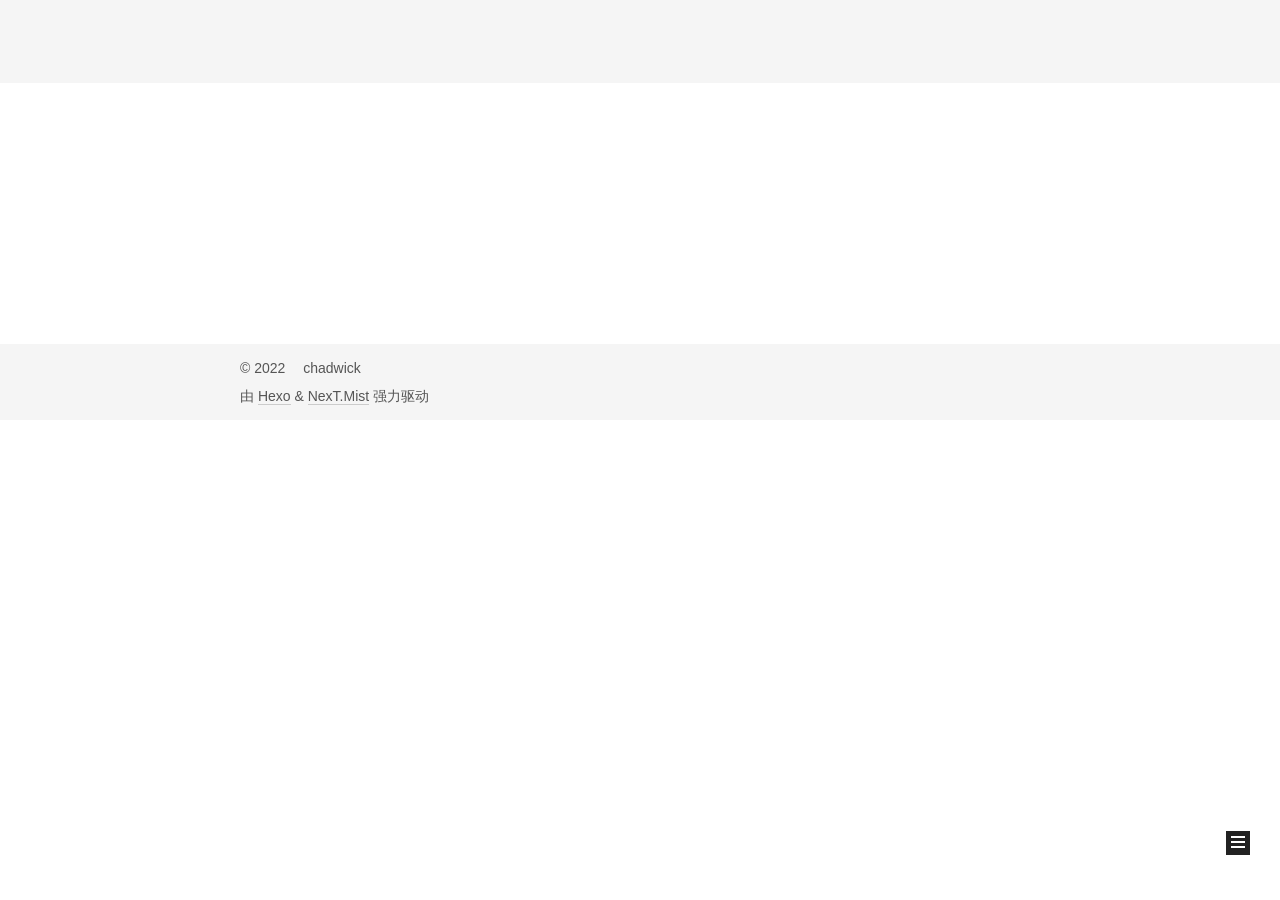
==== about/index.html @ c83e0da0 "Site updated: 2022-02-26 20:19:07" ====
<!DOCTYPE html>
<html lang="zh-CN">
<head>
  <meta charset="UTF-8">
<meta name="viewport" content="width=device-width, initial-scale=1, maximum-scale=2">
<meta name="theme-color" content="#222">
<meta name="generator" content="Hexo 6.0.0">
  <link rel="apple-touch-icon" sizes="180x180" href="/images/apple-touch-icon-next.png">
  <link rel="icon" type="image/png" sizes="32x32" href="/images/favicon-32x32-next.png">
  <link rel="icon" type="image/png" sizes="16x16" href="/images/favicon-16x16-next.png">
  <link rel="mask-icon" href="/images/logo.svg" color="#222">

<link rel="stylesheet" href="/css/main.css">


<link rel="stylesheet" href="/lib/font-awesome/css/all.min.css">

<script id="hexo-configurations">
    var NexT = window.NexT || {};
    var CONFIG = {"hostname":"example.com","root":"/","scheme":"Mist","version":"7.8.0","exturl":false,"sidebar":{"position":"right","display":"hide","padding":18,"offset":12,"onmobile":false},"copycode":{"enable":false,"show_result":false,"style":null},"back2top":{"enable":true,"sidebar":false,"scrollpercent":false},"bookmark":{"enable":false,"color":"#222","save":"auto"},"fancybox":false,"mediumzoom":false,"lazyload":false,"pangu":false,"comments":{"style":"tabs","active":null,"storage":true,"lazyload":false,"nav":null},"algolia":{"hits":{"per_page":10},"labels":{"input_placeholder":"Search for Posts","hits_empty":"We didn't find any results for the search: ${query}","hits_stats":"${hits} results found in ${time} ms"}},"localsearch":{"enable":false,"trigger":"auto","top_n_per_article":1,"unescape":false,"preload":false},"motion":{"enable":true,"async":false,"transition":{"post_block":"fadeIn","post_header":"slideDownIn","post_body":"slideDownIn","coll_header":"slideLeftIn","sidebar":"slideUpIn"}}};
  </script>

  <meta property="og:type" content="website">
<meta property="og:title" content="about">
<meta property="og:url" content="http://example.com/about/index.html">
<meta property="og:site_name" content="SwarmSMP">
<meta property="og:locale" content="zh_CN">
<meta property="article:published_time" content="2022-02-26T03:21:15.000Z">
<meta property="article:modified_time" content="2022-02-26T03:21:15.795Z">
<meta property="article:author" content="chadwick">
<meta name="twitter:card" content="summary">

<link rel="canonical" href="http://example.com/about/">


<script id="page-configurations">
  // https://hexo.io/docs/variables.html
  CONFIG.page = {
    sidebar: "",
    isHome : false,
    isPost : false,
    lang   : 'zh-CN'
  };
</script>

  <title>about | SwarmSMP
</title>
  






  <noscript>
  <style>
  .use-motion .brand,
  .use-motion .menu-item,
  .sidebar-inner,
  .use-motion .post-block,
  .use-motion .pagination,
  .use-motion .comments,
  .use-motion .post-header,
  .use-motion .post-body,
  .use-motion .collection-header { opacity: initial; }

  .use-motion .site-title,
  .use-motion .site-subtitle {
    opacity: initial;
    top: initial;
  }

  .use-motion .logo-line-before i { left: initial; }
  .use-motion .logo-line-after i { right: initial; }
  </style>
</noscript>

</head>

<body itemscope itemtype="http://schema.org/WebPage">
  <div class="container use-motion">
    <div class="headband"></div>

    <header class="header" itemscope itemtype="http://schema.org/WPHeader">
      <div class="header-inner"><div class="site-brand-container">
  <div class="site-nav-toggle">
    <div class="toggle" aria-label="切换导航栏">
      <span class="toggle-line toggle-line-first"></span>
      <span class="toggle-line toggle-line-middle"></span>
      <span class="toggle-line toggle-line-last"></span>
    </div>
  </div>

  <div class="site-meta">

    <a href="/" class="brand" rel="start">
      <span class="logo-line-before"><i></i></span>
      <h1 class="site-title">SwarmSMP</h1>
      <span class="logo-line-after"><i></i></span>
    </a>
  </div>

  <div class="site-nav-right">
    <div class="toggle popup-trigger">
    </div>
  </div>
</div>




<nav class="site-nav">
  <ul id="menu" class="main-menu menu">
        <li class="menu-item menu-item-home">

    <a href="/" rel="section"><i class="fa fa-home fa-fw"></i>首页</a>

  </li>
        <li class="menu-item menu-item-about">

    <a href="/about/" rel="section"><i class="fa fa-user fa-fw"></i>关于</a>

  </li>
  </ul>
</nav>




</div>
    </header>

    
  <div class="back-to-top">
    <i class="fa fa-arrow-up"></i>
    <span>0%</span>
  </div>


    <main class="main">
      <div class="main-inner">
        <div class="content-wrap">
          
  
  

          <div class="content page posts-expand">
            

    
    
    
    <div class="post-block" lang="zh-CN">
      <header class="post-header">

<h1 class="post-title" itemprop="name headline">about
</h1>

<div class="post-meta">
  

</div>

</header>

      
      
      
      <div class="post-body">
          
      </div>
      
      
      
    </div>
    

    
    
    


          </div>
          

<script>
  window.addEventListener('tabs:register', () => {
    let { activeClass } = CONFIG.comments;
    if (CONFIG.comments.storage) {
      activeClass = localStorage.getItem('comments_active') || activeClass;
    }
    if (activeClass) {
      let activeTab = document.querySelector(`a[href="#comment-${activeClass}"]`);
      if (activeTab) {
        activeTab.click();
      }
    }
  });
  if (CONFIG.comments.storage) {
    window.addEventListener('tabs:click', event => {
      if (!event.target.matches('.tabs-comment .tab-content .tab-pane')) return;
      let commentClass = event.target.classList[1];
      localStorage.setItem('comments_active', commentClass);
    });
  }
</script>

        </div>
          
  
  <div class="toggle sidebar-toggle">
    <span class="toggle-line toggle-line-first"></span>
    <span class="toggle-line toggle-line-middle"></span>
    <span class="toggle-line toggle-line-last"></span>
  </div>

  <aside class="sidebar">
    <div class="sidebar-inner">

      <ul class="sidebar-nav motion-element">
        <li class="sidebar-nav-toc">
          文章目录
        </li>
        <li class="sidebar-nav-overview">
          站点概览
        </li>
      </ul>

      <!--noindex-->
      <div class="post-toc-wrap sidebar-panel">
      </div>
      <!--/noindex-->

      <div class="site-overview-wrap sidebar-panel">
        <div class="site-author motion-element" itemprop="author" itemscope itemtype="http://schema.org/Person">
  <p class="site-author-name" itemprop="name">chadwick</p>
  <div class="site-description" itemprop="description"></div>
</div>
<div class="site-state-wrap motion-element">
  <nav class="site-state">
      <div class="site-state-item site-state-posts">
          <a href="/archives">
          <span class="site-state-item-count">1</span>
          <span class="site-state-item-name">日志</span>
        </a>
      </div>
  </nav>
</div>
  <div class="links-of-author motion-element">
      <span class="links-of-author-item">
        <a href="https://github.com/Robotunl/SwarmSMP" title="GitHub → https:&#x2F;&#x2F;github.com&#x2F;Robotunl&#x2F;SwarmSMP" rel="noopener" target="_blank"><i class="fab fa-github fa-fw"></i>GitHub</a>
      </span>
  </div>



      </div>

    </div>
  </aside>
  <div id="sidebar-dimmer"></div>


      </div>
    </main>

    <footer class="footer">
      <div class="footer-inner">
        

        

<div class="copyright">
  
  &copy; 
  <span itemprop="copyrightYear">2022</span>
  <span class="with-love">
    <i class="fa fa-heart"></i>
  </span>
  <span class="author" itemprop="copyrightHolder">chadwick</span>
</div>
  <div class="powered-by">由 <a href="https://hexo.io/" class="theme-link" rel="noopener" target="_blank">Hexo</a> & <a href="https://mist.theme-next.org/" class="theme-link" rel="noopener" target="_blank">NexT.Mist</a> 强力驱动
  </div>

        








      </div>
    </footer>
  </div>

  
  <script src="/lib/anime.min.js"></script>
  <script src="/lib/velocity/velocity.min.js"></script>
  <script src="/lib/velocity/velocity.ui.min.js"></script>

<script src="/js/utils.js"></script>

<script src="/js/motion.js"></script>


<script src="/js/schemes/muse.js"></script>


<script src="/js/next-boot.js"></script>




  















  

  

</body>
</html>
---- css/main.css ----
:root {
  --body-bg-color: #fff;
  --content-bg-color: #f5f5f5;
  --card-bg-color: #f5f5f5;
  --text-color: #555;
  --blockquote-color: #666;
  --link-color: #555;
  --link-hover-color: #222;
  --brand-color: #222;
  --brand-hover-color: #222;
  --table-row-odd-bg-color: #f9f9f9;
  --table-row-hover-bg-color: #f5f5f5;
  --menu-item-bg-color: #ddd;
  --btn-default-bg: transparent;
  --btn-default-color: var(--link-color);
  --btn-default-border-color: var(--link-color);
  --btn-default-hover-bg: transparent;
  --btn-default-hover-color: var(--link-hover-color);
  --btn-default-hover-border-color: var(--link-hover-color);
}
html {
  line-height: 1.15; /* 1 */
  -webkit-text-size-adjust: 100%; /* 2 */
}
body {
  margin: 0;
}
main {
  display: block;
}
h1 {
  font-size: 2em;
  margin: 0.67em 0;
}
hr {
  box-sizing: content-box; /* 1 */
  height: 0; /* 1 */
  overflow: visible; /* 2 */
}
pre {
  font-family: monospace, monospace; /* 1 */
  font-size: 1em; /* 2 */
}
a {
  background: transparent;
}
abbr[title] {
  border-bottom: none; /* 1 */
  text-decoration: underline; /* 2 */
  text-decoration: underline dotted; /* 2 */
}
b,
strong {
  font-weight: bolder;
}
code,
kbd,
samp {
  font-family: monospace, monospace; /* 1 */
  font-size: 1em; /* 2 */
}
small {
  font-size: 80%;
}
sub,
sup {
  font-size: 75%;
  line-height: 0;
  position: relative;
  vertical-align: baseline;
}
sub {
  bottom: -0.25em;
}
sup {
  top: -0.5em;
}
img {
  border-style: none;
}
button,
input,
optgroup,
select,
textarea {
  font-family: inherit; /* 1 */
  font-size: 100%; /* 1 */
  line-height: 1.15; /* 1 */
  margin: 0; /* 2 */
}
button,
input {
/* 1 */
  overflow: visible;
}
button,
select {
/* 1 */
  text-transform: none;
}
button,
[type='button'],
[type='reset'],
[type='submit'] {
  -webkit-appearance: button;
}
button::-moz-focus-inner,
[type='button']::-moz-focus-inner,
[type='reset']::-moz-focus-inner,
[type='submit']::-moz-focus-inner {
  border-style: none;
  padding: 0;
}
button:-moz-focusring,
[type='button']:-moz-focusring,
[type='reset']:-moz-focusring,
[type='submit']:-moz-focusring {
  outline: 1px dotted ButtonText;
}
fieldset {
  padding: 0.35em 0.75em 0.625em;
}
legend {
  box-sizing: border-box; /* 1 */
  color: inherit; /* 2 */
  display: table; /* 1 */
  max-width: 100%; /* 1 */
  padding: 0; /* 3 */
  white-space: normal; /* 1 */
}
progress {
  vertical-align: baseline;
}
textarea {
  overflow: auto;
}
[type='checkbox'],
[type='radio'] {
  box-sizing: border-box; /* 1 */
  padding: 0; /* 2 */
}
[type='number']::-webkit-inner-spin-button,
[type='number']::-webkit-outer-spin-button {
  height: auto;
}
[type='search'] {
  outline-offset: -2px; /* 2 */
  -webkit-appearance: textfield; /* 1 */
}
[type='search']::-webkit-search-decoration {
  -webkit-appearance: none;
}
::-webkit-file-upload-button {
  font: inherit; /* 2 */
  -webkit-appearance: button; /* 1 */
}
details {
  display: block;
}
summary {
  display: list-item;
}
template {
  display: none;
}
[hidden] {
  display: none;
}
::selection {
  background: #262a30;
  color: #eee;
}
html,
body {
  height: 100%;
}
body {
  background: var(--body-bg-color);
  color: var(--text-color);
  font-family: 'Lato', "PingFang SC", "Microsoft YaHei", sans-serif;
  font-size: 1em;
  line-height: 2;
}
@media (max-width: 991px) {
  body {
    padding-left: 0 !important;
    padding-right: 0 !important;
  }
}
h1,
h2,
h3,
h4,
h5,
h6 {
  font-family: 'Lato', "PingFang SC", "Microsoft YaHei", sans-serif;
  font-weight: bold;
  line-height: 1.5;
  margin: 20px 0 15px;
}
h1 {
  font-size: 1.5em;
}
h2 {
  font-size: 1.375em;
}
h3 {
  font-size: 1.25em;
}
h4 {
  font-size: 1.125em;
}
h5 {
  font-size: 1em;
}
h6 {
  font-size: 0.875em;
}
p {
  margin: 0 0 20px 0;
}
a,
span.exturl {
  border-bottom: 1px solid #ccc;
  color: var(--link-color);
  outline: 0;
  text-decoration: none;
  overflow-wrap: break-word;
  word-wrap: break-word;
  cursor: pointer;
}
a:hover,
span.exturl:hover {
  border-bottom-color: var(--link-hover-color);
  color: var(--link-hover-color);
}
iframe,
img,
video {
  display: block;
  margin-left: auto;
  margin-right: auto;
  max-width: 100%;
}
hr {
  background-image: repeating-linear-gradient(-45deg, #ddd, #ddd 4px, transparent 4px, transparent 8px);
  border: 0;
  height: 3px;
  margin: 40px 0;
}
blockquote {
  border-left: 4px solid #ddd;
  color: var(--blockquote-color);
  margin: 0;
  padding: 0 15px;
}
blockquote cite::before {
  content: '-';
  padding: 0 5px;
}
dt {
  font-weight: bold;
}
dd {
  margin: 0;
  padding: 0;
}
kbd {
  background-color: #f5f5f5;
  background-image: linear-gradient(#eee, #fff, #eee);
  border: 1px solid #ccc;
  border-radius: 0.2em;
  box-shadow: 0.1em 0.1em 0.2em rgba(0,0,0,0.1);
  color: #555;
  font-family: inherit;
  padding: 0.1em 0.3em;
  white-space: nowrap;
}
.table-container {
  overflow: auto;
}
table {
  border-collapse: collapse;
  border-spacing: 0;
  font-size: 0.875em;
  margin: 0 0 20px 0;
  width: 100%;
}
tbody tr:nth-of-type(odd) {
  background: var(--table-row-odd-bg-color);
}
tbody tr:hover {
  background: var(--table-row-hover-bg-color);
}
caption,
th,
td {
  font-weight: normal;
  padding: 8px;
  vertical-align: middle;
}
th,
td {
  border: 1px solid #ddd;
  border-bottom: 3px solid #ddd;
}
th {
  font-weight: 700;
  padding-bottom: 10px;
}
td {
  border-bottom-width: 1px;
}
.btn {
  background: var(--btn-default-bg);
  border: 2px solid var(--btn-default-border-color);
  border-radius: 0;
  color: var(--btn-default-color);
  display: inline-block;
  font-size: 0.875em;
  line-height: 2;
  padding: 0 20px;
  text-decoration: none;
  transition-property: background-color;
  transition-delay: 0s;
  transition-duration: 0.2s;
  transition-timing-function: ease-in-out;
}
.btn:hover {
  background: var(--btn-default-hover-bg);
  border-color: var(--btn-default-hover-border-color);
  color: var(--btn-default-hover-color);
}
.btn + .btn {
  margin: 0 0 8px 8px;
}
.btn .fa-fw {
  text-align: left;
  width: 1.285714285714286em;
}
.toggle {
  line-height: 0;
}
.toggle .toggle-line {
  background: #fff;
  display: inline-block;
  height: 2px;
  left: 0;
  position: relative;
  top: 0;
  transition: all 0.4s;
  vertical-align: top;
  width: 100%;
}
.toggle .toggle-line:not(:first-child) {
  margin-top: 3px;
}
.toggle.toggle-arrow .toggle-line-first {
  top: 2px;
  transform: rotate(-45deg);
  width: 50%;
}
.toggle.toggle-arrow .toggle-line-middle {
  width: 90%;
}
.toggle.toggle-arrow .toggle-line-last {
  top: -2px;
  transform: rotate(45deg);
  width: 50%;
}
.toggle.toggle-close .toggle-line-first {
  top: 5px;
  transform: rotate(-45deg);
}
.toggle.toggle-close .toggle-line-middle {
  opacity: 0;
}
.toggle.toggle-close .toggle-line-last {
  top: -5px;
  transform: rotate(45deg);
}
.highlight,
pre {
  background: #f7f7f7;
  color: #4d4d4c;
  line-height: 1.6;
  margin: 0 auto 20px;
}
pre,
code {
  font-family: consolas, Menlo, monospace, "PingFang SC", "Microsoft YaHei";
}
code {
  background: #eee;
  border-radius: 3px;
  color: #555;
  padding: 2px 4px;
  overflow-wrap: break-word;
  word-wrap: break-word;
}
.highlight *::selection {
  background: #d6d6d6;
}
.highlight pre {
  border: 0;
  margin: 0;
  padding: 10px 0;
}
.highlight table {
  border: 0;
  margin: 0;
  width: auto;
}
.highlight td {
  border: 0;
  padding: 0;
}
.highlight figcaption {
  background: #eff2f3;
  color: #4d4d4c;
  display: flex;
  font-size: 0.875em;
  justify-content: space-between;
  line-height: 1.2;
  padding: 0.5em;
}
.highlight figcaption a {
  color: #4d4d4c;
}
.highlight figcaption a:hover {
  border-bottom-color: #4d4d4c;
}
.highlight .gutter {
  -moz-user-select: none;
  -ms-user-select: none;
  -webkit-user-select: none;
  user-select: none;
}
.highlight .gutter pre {
  background: #eff2f3;
  color: #869194;
  padding-left: 10px;
  padding-right: 10px;
  text-align: right;
}
.highlight .code pre {
  background: #f7f7f7;
  padding-left: 10px;
  width: 100%;
}
.gist table {
  width: auto;
}
.gist table td {
  border: 0;
}
pre {
  overflow: auto;
  padding: 10px;
}
pre code {
  background: none;
  color: #4d4d4c;
  font-size: 0.875em;
  padding: 0;
  text-shadow: none;
}
pre .deletion {
  background: #fdd;
}
pre .addition {
  background: #dfd;
}
pre .meta {
  color: #eab700;
  -moz-user-select: none;
  -ms-user-select: none;
  -webkit-user-select: none;
  user-select: none;
}
pre .comment {
  color: #8e908c;
}
pre .variable,
pre .attribute,
pre .tag,
pre .name,
pre .regexp,
pre .ruby .constant,
pre .xml .tag .title,
pre .xml .pi,
pre .xml .doctype,
pre .html .doctype,
pre .css .id,
pre .css .class,
pre .css .pseudo {
  color: #c82829;
}
pre .number,
pre .preprocessor,
pre .built_in,
pre .builtin-name,
pre .literal,
pre .params,
pre .constant,
pre .command {
  color: #f5871f;
}
pre .ruby .class .title,
pre .css .rules .attribute,
pre .string,
pre .symbol,
pre .value,
pre .inheritance,
pre .header,
pre .ruby .symbol,
pre .xml .cdata,
pre .special,
pre .formula {
  color: #718c00;
}
pre .title,
pre .css .hexcolor {
  color: #3e999f;
}
pre .function,
pre .python .decorator,
pre .python .title,
pre .ruby .function .title,
pre .ruby .title .keyword,
pre .perl .sub,
pre .javascript .title,
pre .coffeescript .title {
  color: #4271ae;
}
pre .keyword,
pre .javascript .function {
  color: #8959a8;
}
.blockquote-center {
  border-left: none;
  margin: 40px 0;
  padding: 0;
  position: relative;
  text-align: center;
}
.blockquote-center .fa {
  display: block;
  opacity: 0.6;
  position: absolute;
  width: 100%;
}
.blockquote-center .fa-quote-left {
  border-top: 1px solid #ccc;
  text-align: left;
  top: -20px;
}
.blockquote-center .fa-quote-right {
  border-bottom: 1px solid #ccc;
  text-align: right;
  bottom: -20px;
}
.blockquote-center p,
.blockquote-center div {
  text-align: center;
}
.post-body .group-picture img {
  margin: 0 auto;
  padding: 0 3px;
}
.group-picture-row {
  margin-bottom: 6px;
  overflow: hidden;
}
.group-picture-column {
  float: left;
  margin-bottom: 10px;
}
.post-body .label {
  color: #555;
  display: inline;
  padding: 0 2px;
}
.post-body .label.default {
  background: #f0f0f0;
}
.post-body .label.primary {
  background: #efe6f7;
}
.post-body .label.info {
  background: #e5f2f8;
}
.post-body .label.success {
  background: #e7f4e9;
}
.post-body .label.warning {
  background: #fcf6e1;
}
.post-body .label.danger {
  background: #fae8eb;
}
.post-body .tabs {
  margin-bottom: 20px;
}
.post-body .tabs,
.tabs-comment {
  display: block;
  padding-top: 10px;
  position: relative;
}
.post-body .tabs ul.nav-tabs,
.tabs-comment ul.nav-tabs {
  display: flex;
  flex-wrap: wrap;
  margin: 0;
  margin-bottom: -1px;
  padding: 0;
}
@media (max-width: 413px) {
  .post-body .tabs ul.nav-tabs,
  .tabs-comment ul.nav-tabs {
    display: block;
    margin-bottom: 5px;
  }
}
.post-body .tabs ul.nav-tabs li.tab,
.tabs-comment ul.nav-tabs li.tab {
  border-bottom: 1px solid #ddd;
  border-left: 1px solid transparent;
  border-right: 1px solid transparent;
  border-top: 3px solid transparent;
  flex-grow: 1;
  list-style-type: none;
  border-radius: 0 0 0 0;
}
@media (max-width: 413px) {
  .post-body .tabs ul.nav-tabs li.tab,
  .tabs-comment ul.nav-tabs li.tab {
    border-bottom: 1px solid transparent;
    border-left: 3px solid transparent;
    border-right: 1px solid transparent;
    border-top: 1px solid transparent;
  }
}
@media (max-width: 413px) {
  .post-body .tabs ul.nav-tabs li.tab,
  .tabs-comment ul.nav-tabs li.tab {
    border-radius: 0;
  }
}
.post-body .tabs ul.nav-tabs li.tab a,
.tabs-comment ul.nav-tabs li.tab a {
  border-bottom: initial;
  display: block;
  line-height: 1.8;
  outline: 0;
  padding: 0.25em 0.75em;
  text-align: center;
  transition-delay: 0s;
  transition-duration: 0.2s;
  transition-timing-function: ease-out;
}
.post-body .tabs ul.nav-tabs li.tab a i,
.tabs-comment ul.nav-tabs li.tab a i {
  width: 1.285714285714286em;
}
.post-body .tabs ul.nav-tabs li.tab.active,
.tabs-comment ul.nav-tabs li.tab.active {
  border-bottom: 1px solid transparent;
  border-left: 1px solid #ddd;
  border-right: 1px solid #ddd;
  border-top: 3px solid #fc6423;
}
@media (max-width: 413px) {
  .post-body .tabs ul.nav-tabs li.tab.active,
  .tabs-comment ul.nav-tabs li.tab.active {
    border-bottom: 1px solid #ddd;
    border-left: 3px solid #fc6423;
    border-right: 1px solid #ddd;
    border-top: 1px solid #ddd;
  }
}
.post-body .tabs ul.nav-tabs li.tab.active a,
.tabs-comment ul.nav-tabs li.tab.active a {
  color: var(--link-color);
  cursor: default;
}
.post-body .tabs .tab-content .tab-pane,
.tabs-comment .tab-content .tab-pane {
  border: 1px solid #ddd;
  border-top: 0;
  padding: 20px 20px 0 20px;
  border-radius: 0;
}
.post-body .tabs .tab-content .tab-pane:not(.active),
.tabs-comment .tab-content .tab-pane:not(.active) {
  display: none;
}
.post-body .tabs .tab-content .tab-pane.active,
.tabs-comment .tab-content .tab-pane.active {
  display: block;
}
.post-body .tabs .tab-content .tab-pane.active:nth-of-type(1),
.tabs-comment .tab-content .tab-pane.active:nth-of-type(1) {
  border-radius: 0 0 0 0;
}
@media (max-width: 413px) {
  .post-body .tabs .tab-content .tab-pane.active:nth-of-type(1),
  .tabs-comment .tab-content .tab-pane.active:nth-of-type(1) {
    border-radius: 0;
  }
}
.post-body .note {
  border-radius: 3px;
  margin-bottom: 20px;
  padding: 1em;
  position: relative;
  border: 1px solid #eee;
  border-left-width: 5px;
}
.post-body .note h2,
.post-body .note h3,
.post-body .note h4,
.post-body .note h5,
.post-body .note h6 {
  margin-top: 0;
  border-bottom: initial;
  margin-bottom: 0;
  padding-top: 0;
}
.post-body .note p:first-child,
.post-body .note ul:first-child,
.post-body .note ol:first-child,
.post-body .note table:first-child,
.post-body .note pre:first-child,
.post-body .note blockquote:first-child,
.post-body .note img:first-child {
  margin-top: 0;
}
.post-body .note p:last-child,
.post-body .note ul:last-child,
.post-body .note ol:last-child,
.post-body .note table:last-child,
.post-body .note pre:last-child,
.post-body .note blockquote:last-child,
.post-body .note img:last-child {
  margin-bottom: 0;
}
.post-body .note.default {
  border-left-color: #777;
}
.post-body .note.default h2,
.post-body .note.default h3,
.post-body .note.default h4,
.post-body .note.default h5,
.post-body .note.default h6 {
  color: #777;
}
.post-body .note.primary {
  border-left-color: #6f42c1;
}
.post-body .note.primary h2,
.post-body .note.primary h3,
.post-body .note.primary h4,
.post-body .note.primary h5,
.post-body .note.primary h6 {
  color: #6f42c1;
}
.post-body .note.info {
  border-left-color: #428bca;
}
.post-body .note.info h2,
.post-body .note.info h3,
.post-body .note.info h4,
.post-body .note.info h5,
.post-body .note.info h6 {
  color: #428bca;
}
.post-body .note.success {
  border-left-color: #5cb85c;
}
.post-body .note.success h2,
.post-body .note.success h3,
.post-body .note.success h4,
.post-body .note.success h5,
.post-body .note.success h6 {
  color: #5cb85c;
}
.post-body .note.warning {
  border-left-color: #f0ad4e;
}
.post-body .note.warning h2,
.post-body .note.warning h3,
.post-body .note.warning h4,
.post-body .note.warning h5,
.post-body .note.warning h6 {
  color: #f0ad4e;
}
.post-body .note.danger {
  border-left-color: #d9534f;
}
.post-body .note.danger h2,
.post-body .note.danger h3,
.post-body .note.danger h4,
.post-body .note.danger h5,
.post-body .note.danger h6 {
  color: #d9534f;
}
.pagination .prev,
.pagination .next,
.pagination .page-number,
.pagination .space {
  display: inline-block;
  margin: 0 10px;
  padding: 0 11px;
  position: relative;
  top: -1px;
}
@media (max-width: 767px) {
  .pagination .prev,
  .pagination .next,
  .pagination .page-number,
  .pagination .space {
    margin: 0 5px;
  }
}
.pagination {
  border-top: 1px solid #eee;
  margin: 120px 0 0;
  text-align: center;
}
.pagination .prev,
.pagination .next,
.pagination .page-number {
  border-bottom: 0;
  border-top: 1px solid #eee;
  transition-property: border-color;
  transition-delay: 0s;
  transition-duration: 0.2s;
  transition-timing-function: ease-in-out;
}
.pagination .prev:hover,
.pagination .next:hover,
.pagination .page-number:hover {
  border-top-color: #222;
}
.pagination .space {
  margin: 0;
  padding: 0;
}
.pagination .prev {
  margin-left: 0;
}
.pagination .next {
  margin-right: 0;
}
.pagination .page-number.current {
  background: #ccc;
  border-top-color: #ccc;
  color: #fff;
}
@media (max-width: 767px) {
  .pagination {
    border-top: none;
  }
  .pagination .prev,
  .pagination .next,
  .pagination .page-number {
    border-bottom: 1px solid #eee;
    border-top: 0;
    margin-bottom: 10px;
    padding: 0 10px;
  }
  .pagination .prev:hover,
  .pagination .next:hover,
  .pagination .page-number:hover {
    border-bottom-color: #222;
  }
}
.comments {
  margin-top: 60px;
  overflow: hidden;
}
.comment-button-group {
  display: flex;
  flex-wrap: wrap-reverse;
  justify-content: center;
  margin: 1em 0;
}
.comment-button-group .comment-button {
  margin: 0.1em 0.2em;
}
.comment-button-group .comment-button.active {
  background: var(--btn-default-hover-bg);
  border-color: var(--btn-default-hover-border-color);
  color: var(--btn-default-hover-color);
}
.comment-position {
  display: none;
}
.comment-position.active {
  display: block;
}
.tabs-comment {
  background: var(--content-bg-color);
  margin-top: 4em;
  padding-top: 0;
}
.tabs-comment .comments {
  border: 0;
  box-shadow: none;
  margin-top: 0;
  padding-top: 0;
}
.container {
  min-height: 100%;
  position: relative;
}
.main-inner {
  margin: 0 auto;
  width: 700px;
}
@media (min-width: 1200px) {
  .main-inner {
    width: 800px;
  }
}
@media (min-width: 1600px) {
  .main-inner {
    width: 900px;
  }
}
@media (max-width: 767px) {
  .content-wrap {
    padding: 0 20px;
  }
}
.header {
  background: transparent;
}
.header-inner {
  margin: 0 auto;
  width: 700px;
}
@media (min-width: 1200px) {
  .header-inner {
    width: 800px;
  }
}
@media (min-width: 1600px) {
  .header-inner {
    width: 900px;
  }
}
.site-brand-container {
  display: flex;
  flex-shrink: 0;
  padding: 0 10px;
}
.headband {
  background: #222;
  height: 3px;
}
.site-meta {
  flex-grow: 1;
  text-align: left;
}
@media (max-width: 767px) {
  .site-meta {
    text-align: center;
  }
}
.brand {
  border-bottom: none;
  color: var(--brand-color);
  display: inline-block;
  line-height: 1.375em;
  padding: 0 40px;
  position: relative;
}
.brand:hover {
  color: var(--brand-hover-color);
}
.site-title {
  font-family: 'Lato', "PingFang SC", "Microsoft YaHei", sans-serif;
  font-size: 1.375em;
  font-weight: normal;
  margin: 0;
}
.site-subtitle {
  color: #999;
  font-size: 0.8125em;
  margin: 10px 0;
}
.use-motion .brand {
  opacity: 0;
}
.use-motion .site-title,
.use-motion .site-subtitle,
.use-motion .custom-logo-image {
  opacity: 0;
  position: relative;
  top: -10px;
}
.site-nav-toggle,
.site-nav-right {
  display: none;
}
@media (max-width: 767px) {
  .site-nav-toggle,
  .site-nav-right {
    display: flex;
    flex-direction: column;
    justify-content: center;
  }
}
.site-nav-toggle .toggle,
.site-nav-right .toggle {
  color: var(--text-color);
  padding: 10px;
  width: 22px;
}
.site-nav-toggle .toggle .toggle-line,
.site-nav-right .toggle .toggle-line {
  background: var(--text-color);
  border-radius: 1px;
}
.site-nav {
  display: block;
}
@media (max-width: 767px) {
  .site-nav {
    clear: both;
    display: none;
  }
}
.site-nav.site-nav-on {
  display: block;
}
.menu {
  margin-top: 20px;
  padding-left: 0;
  text-align: center;
}
.menu-item {
  display: inline-block;
  list-style: none;
  margin: 0 10px;
}
@media (max-width: 767px) {
  .menu-item {
    display: block;
    margin-top: 10px;
  }
  .menu-item.menu-item-search {
    display: none;
  }
}
.menu-item a,
.menu-item span.exturl {
  border-bottom: 0;
  display: block;
  font-size: 0.8125em;
  transition-property: border-color;
  transition-delay: 0s;
  transition-duration: 0.2s;
  transition-timing-function: ease-in-out;
}
@media (hover: none) {
  .menu-item a:hover,
  .menu-item span.exturl:hover {
    border-bottom-color: transparent !important;
  }
}
.menu-item .fa,
.menu-item .fab,
.menu-item .far,
.menu-item .fas {
  margin-right: 8px;
}
.menu-item .badge {
  display: inline-block;
  font-weight: bold;
  line-height: 1;
  margin-left: 0.35em;
  margin-top: 0.35em;
  text-align: center;
  white-space: nowrap;
}
@media (max-width: 767px) {
  .menu-item .badge {
    float: right;
    margin-left: 0;
  }
}
.menu-item-active a,
.menu .menu-item a:hover,
.menu .menu-item span.exturl:hover {
  background: var(--menu-item-bg-color);
}
.use-motion .menu-item {
  opacity: 0;
}
.sidebar {
  background: #222;
  bottom: 0;
  box-shadow: inset 0 2px 6px #000;
  position: fixed;
  top: 0;
}
@media (max-width: 991px) {
  .sidebar {
    display: none;
  }
}
.sidebar-inner {
  color: #999;
  padding: 18px 10px;
  text-align: center;
}
.cc-license {
  margin-top: 10px;
  text-align: center;
}
.cc-license .cc-opacity {
  border-bottom: none;
  opacity: 0.7;
}
.cc-license .cc-opacity:hover {
  opacity: 0.9;
}
.cc-license img {
  display: inline-block;
}
.site-author-image {
  border: 2px solid #333;
  display: block;
  margin: 0 auto;
  max-width: 96px;
  padding: 2px;
}
.site-author-name {
  color: #f5f5f5;
  font-weight: normal;
  margin: 5px 0 0;
  text-align: center;
}
.site-description {
  color: #999;
  font-size: 1em;
  margin-top: 5px;
  text-align: center;
}
.links-of-author {
  margin-top: 15px;
}
.links-of-author a,
.links-of-author span.exturl {
  border-bottom-color: #555;
  display: inline-block;
  font-size: 0.8125em;
  margin-bottom: 10px;
  margin-right: 10px;
  vertical-align: middle;
}
.links-of-author a::before,
.links-of-author span.exturl::before {
  background: #7f55ff;
  border-radius: 50%;
  content: ' ';
  display: inline-block;
  height: 4px;
  margin-right: 3px;
  vertical-align: middle;
  width: 4px;
}
.sidebar-button {
  margin-top: 15px;
}
.sidebar-button a {
  border: 1px solid #fc6423;
  border-radius: 4px;
  color: #fc6423;
  display: inline-block;
  padding: 0 15px;
}
.sidebar-button a .fa,
.sidebar-button a .fab,
.sidebar-button a .far,
.sidebar-button a .fas {
  margin-right: 5px;
}
.sidebar-button a:hover {
  background: #fc6423;
  border: 1px solid #fc6423;
  color: #fff;
}
.sidebar-button a:hover .fa,
.sidebar-button a:hover .fab,
.sidebar-button a:hover .far,
.sidebar-button a:hover .fas {
  color: #fff;
}
.links-of-blogroll {
  font-size: 0.8125em;
  margin-top: 10px;
}
.links-of-blogroll-title {
  font-size: 0.875em;
  font-weight: 600;
  margin-top: 0;
}
.links-of-blogroll-list {
  list-style: none;
  margin: 0;
  padding: 0;
}
#sidebar-dimmer {
  display: none;
}
@media (max-width: 767px) {
  #sidebar-dimmer {
    background: #000;
    display: block;
    height: 100%;
    left: 100%;
    opacity: 0;
    position: fixed;
    top: 0;
    width: 100%;
    z-index: 1100;
  }
  .sidebar-active + #sidebar-dimmer {
    opacity: 0.7;
    transform: translateX(-100%);
    transition: opacity 0.5s;
  }
}
.sidebar-nav {
  margin: 0;
  padding-bottom: 20px;
  padding-left: 0;
}
.sidebar-nav li {
  border-bottom: 1px solid transparent;
  color: #666;
  cursor: pointer;
  display: inline-block;
  font-size: 0.875em;
}
.sidebar-nav li.sidebar-nav-overview {
  margin-left: 10px;
}
.sidebar-nav li:hover {
  color: #f5f5f5;
}
.sidebar-nav .sidebar-nav-active {
  border-bottom-color: #87daff;
  color: #87daff;
}
.sidebar-nav .sidebar-nav-active:hover {
  color: #87daff;
}
.sidebar-panel {
  display: none;
  overflow-x: hidden;
  overflow-y: auto;
}
.sidebar-panel-active {
  display: block;
}
.sidebar-toggle {
  background: #222;
  bottom: 45px;
  cursor: pointer;
  height: 14px;
  left: 30px;
  padding: 5px;
  position: fixed;
  width: 14px;
  z-index: 1300;
}
@media (max-width: 991px) {
  .sidebar-toggle {
    left: 20px;
    opacity: 0.8;
    display: none;
  }
}
.sidebar-toggle:hover .toggle-line {
  background: #87daff;
}
.post-toc {
  font-size: 0.875em;
}
.post-toc ol {
  list-style: none;
  margin: 0;
  padding: 0 2px 5px 10px;
  text-align: left;
}
.post-toc ol > ol {
  padding-left: 0;
}
.post-toc ol a {
  transition-property: all;
  transition-delay: 0s;
  transition-duration: 0.2s;
  transition-timing-function: ease-in-out;
}
.post-toc .nav-item {
  line-height: 1.8;
  overflow: hidden;
  text-overflow: ellipsis;
  white-space: nowrap;
}
.post-toc .nav .nav-child {
  display: none;
}
.post-toc .nav .active > .nav-child {
  display: block;
}
.post-toc .nav .active-current > .nav-child {
  display: block;
}
.post-toc .nav .active-current > .nav-child > .nav-item {
  display: block;
}
.post-toc .nav .active > a {
  border-bottom-color: #87daff;
  color: #87daff;
}
.post-toc .nav .active-current > a {
  color: #87daff;
}
.post-toc .nav .active-current > a:hover {
  color: #87daff;
}
.site-state {
  display: flex;
  justify-content: center;
  line-height: 1.4;
  margin-top: 10px;
  overflow: hidden;
  text-align: center;
  white-space: nowrap;
}
.site-state-item {
  padding: 0 15px;
}
.site-state-item:not(:first-child) {
  border-left: 1px solid #333;
}
.site-state-item a {
  border-bottom: none;
}
.site-state-item-count {
  display: block;
  font-size: 1.25em;
  font-weight: 600;
  text-align: center;
}
.site-state-item-name {
  color: inherit;
  font-size: 0.875em;
}
.footer {
  color: #999;
  font-size: 0.875em;
  padding: 20px 0;
}
.footer.footer-fixed {
  bottom: 0;
  left: 0;
  position: absolute;
  right: 0;
}
.footer-inner {
  box-sizing: border-box;
  margin: 0 auto;
  text-align: center;
  width: 700px;
}
@media (min-width: 1200px) {
  .footer-inner {
    width: 800px;
  }
}
@media (min-width: 1600px) {
  .footer-inner {
    width: 900px;
  }
}
.languages {
  display: inline-block;
  font-size: 1.125em;
  position: relative;
}
.languages .lang-select-label span {
  margin: 0 0.5em;
}
.languages .lang-select {
  height: 100%;
  left: 0;
  opacity: 0;
  position: absolute;
  top: 0;
  width: 100%;
}
.with-love {
  color: #ff0000;
  display: inline-block;
  margin: 0 5px;
}
.powered-by,
.theme-info {
  display: inline-block;
}
@-moz-keyframes iconAnimate {
  0%, 100% {
    transform: scale(1);
  }
  10%, 30% {
    transform: scale(0.9);
  }
  20%, 40%, 60%, 80% {
    transform: scale(1.1);
  }
  50%, 70% {
    transform: scale(1.1);
  }
}
@-webkit-keyframes iconAnimate {
  0%, 100% {
    transform: scale(1);
  }
  10%, 30% {
    transform: scale(0.9);
  }
  20%, 40%, 60%, 80% {
    transform: scale(1.1);
  }
  50%, 70% {
    transform: scale(1.1);
  }
}
@-o-keyframes iconAnimate {
  0%, 100% {
    transform: scale(1);
  }
  10%, 30% {
    transform: scale(0.9);
  }
  20%, 40%, 60%, 80% {
    transform: scale(1.1);
  }
  50%, 70% {
    transform: scale(1.1);
  }
}
@keyframes iconAnimate {
  0%, 100% {
    transform: scale(1);
  }
  10%, 30% {
    transform: scale(0.9);
  }
  20%, 40%, 60%, 80% {
    transform: scale(1.1);
  }
  50%, 70% {
    transform: scale(1.1);
  }
}
.back-to-top {
  font-size: 12px;
  text-align: center;
  transition-delay: 0s;
  transition-duration: 0.2s;
  transition-timing-function: ease-in-out;
}
.back-to-top {
  background: #222;
  bottom: -100px;
  box-sizing: border-box;
  color: #fff;
  cursor: pointer;
  left: 30px;
  opacity: 1;
  padding: 0 6px;
  position: fixed;
  transition-property: bottom;
  z-index: 1300;
  width: 24px;
}
.back-to-top span {
  display: none;
}
.back-to-top:hover {
  color: #87daff;
}
.back-to-top.back-to-top-on {
  bottom: 19px;
}
@media (max-width: 991px) {
  .back-to-top {
    left: 20px;
    opacity: 0.8;
  }
}
.post-body {
  font-family: 'Lato', "PingFang SC", "Microsoft YaHei", sans-serif;
  overflow-wrap: break-word;
  word-wrap: break-word;
}
@media (min-width: 1200px) {
  .post-body {
    font-size: 1.125em;
  }
}
.post-body .exturl .fa {
  font-size: 0.875em;
  margin-left: 4px;
}
.post-body .image-caption,
.post-body .figure .caption {
  color: #999;
  font-size: 0.875em;
  font-weight: bold;
  line-height: 1;
  margin: -20px auto 15px;
  text-align: center;
}
.post-sticky-flag {
  display: inline-block;
  transform: rotate(30deg);
}
.post-button {
  margin-top: 40px;
  text-align: center;
}
.use-motion .post-block,
.use-motion .pagination,
.use-motion .comments {
  opacity: 0;
}
.use-motion .post-header {
  opacity: 0;
}
.use-motion .post-body {
  opacity: 0;
}
.use-motion .collection-header {
  opacity: 0;
}
.posts-collapse {
  margin-left: 35px;
  position: relative;
}
@media (max-width: 767px) {
  .posts-collapse {
    margin-left: 0px;
    margin-right: 0px;
  }
}
.posts-collapse .collection-title {
  font-size: 1.125em;
  position: relative;
}
.posts-collapse .collection-title::before {
  background: #999;
  border: 1px solid #fff;
  border-radius: 50%;
  content: ' ';
  height: 10px;
  left: 0;
  margin-left: -6px;
  margin-top: -4px;
  position: absolute;
  top: 50%;
  width: 10px;
}
.posts-collapse .collection-year {
  font-size: 1.5em;
  font-weight: bold;
  margin: 60px 0;
  position: relative;
}
.posts-collapse .collection-year::before {
  background: #bbb;
  border-radius: 50%;
  content: ' ';
  height: 8px;
  left: 0;
  margin-left: -4px;
  margin-top: -4px;
  position: absolute;
  top: 50%;
  width: 8px;
}
.posts-collapse .collection-header {
  display: block;
  margin: 0 0 0 20px;
}
.posts-collapse .collection-header small {
  color: #bbb;
  margin-left: 5px;
}
.posts-collapse .post-header {
  border-bottom: 1px dashed #ccc;
  margin: 30px 0;
  padding-left: 15px;
  position: relative;
  transition-property: border;
  transition-delay: 0s;
  transition-duration: 0.2s;
  transition-timing-function: ease-in-out;
}
.posts-collapse .post-header::before {
  background: #bbb;
  border: 1px solid #fff;
  border-radius: 50%;
  content: ' ';
  height: 6px;
  left: 0;
  margin-left: -4px;
  position: absolute;
  top: 0.75em;
  transition-property: background;
  width: 6px;
  transition-delay: 0s;
  transition-duration: 0.2s;
  transition-timing-function: ease-in-out;
}
.posts-collapse .post-header:hover {
  border-bottom-color: #666;
}
.posts-collapse .post-header:hover::before {
  background: #222;
}
.posts-collapse .post-meta {
  display: inline;
  font-size: 0.75em;
  margin-right: 10px;
}
.posts-collapse .post-title {
  display: inline;
}
.posts-collapse .post-title a,
.posts-collapse .post-title span.exturl {
  border-bottom: none;
  color: var(--link-color);
}
.posts-collapse .post-title .fa-external-link-alt {
  font-size: 0.875em;
  margin-left: 5px;
}
.posts-collapse::before {
  background: #f5f5f5;
  content: ' ';
  height: 100%;
  left: 0;
  margin-left: -2px;
  position: absolute;
  top: 1.25em;
  width: 4px;
}
.post-eof {
  background: #ccc;
  height: 1px;
  margin: 80px auto 60px;
  text-align: center;
  width: 8%;
}
.post-block:last-of-type .post-eof {
  display: none;
}
.content {
  padding-top: 40px;
}
@media (min-width: 992px) {
  .post-body {
    text-align: justify;
  }
}
@media (max-width: 991px) {
  .post-body {
    text-align: justify;
  }
}
.post-body h1,
.post-body h2,
.post-body h3,
.post-body h4,
.post-body h5,
.post-body h6 {
  padding-top: 10px;
}
.post-body h1 .header-anchor,
.post-body h2 .header-anchor,
.post-body h3 .header-anchor,
.post-body h4 .header-anchor,
.post-body h5 .header-anchor,
.post-body h6 .header-anchor {
  border-bottom-style: none;
  color: #ccc;
  float: right;
  margin-left: 10px;
  visibility: hidden;
}
.post-body h1 .header-anchor:hover,
.post-body h2 .header-anchor:hover,
.post-body h3 .header-anchor:hover,
.post-body h4 .header-anchor:hover,
.post-body h5 .header-anchor:hover,
.post-body h6 .header-anchor:hover {
  color: inherit;
}
.post-body h1:hover .header-anchor,
.post-body h2:hover .header-anchor,
.post-body h3:hover .header-anchor,
.post-body h4:hover .header-anchor,
.post-body h5:hover .header-anchor,
.post-body h6:hover .header-anchor {
  visibility: visible;
}
.post-body iframe,
.post-body img,
.post-body video {
  margin-bottom: 20px;
}
.post-body .video-container {
  height: 0;
  margin-bottom: 20px;
  overflow: hidden;
  padding-top: 75%;
  position: relative;
  width: 100%;
}
.post-body .video-container iframe,
.post-body .video-container object,
.post-body .video-container embed {
  height: 100%;
  left: 0;
  margin: 0;
  position: absolute;
  top: 0;
  width: 100%;
}
.post-gallery {
  align-items: center;
  display: grid;
  grid-gap: 10px;
  grid-template-columns: 1fr 1fr 1fr;
  margin-bottom: 20px;
}
@media (max-width: 767px) {
  .post-gallery {
    grid-template-columns: 1fr 1fr;
  }
}
.post-gallery a {
  border: 0;
}
.post-gallery img {
  margin: 0;
}
.posts-expand .post-header {
  font-size: 1.125em;
}
.posts-expand .post-title {
  font-size: 1.5em;
  font-weight: normal;
  margin: initial;
  text-align: center;
  overflow-wrap: break-word;
  word-wrap: break-word;
}
.posts-expand .post-title-link {
  border-bottom: none;
  color: var(--link-color);
  display: inline-block;
  position: relative;
  vertical-align: top;
}
.posts-expand .post-title-link::before {
  background: var(--link-color);
  bottom: 0;
  content: '';
  height: 2px;
  left: 0;
  position: absolute;
  transform: scaleX(0);
  visibility: hidden;
  width: 100%;
  transition-delay: 0s;
  transition-duration: 0.2s;
  transition-timing-function: ease-in-out;
}
.posts-expand .post-title-link:hover::before {
  transform: scaleX(1);
  visibility: visible;
}
.posts-expand .post-title-link .fa-external-link-alt {
  font-size: 0.875em;
  margin-left: 5px;
}
.posts-expand .post-meta {
  color: #999;
  font-family: 'Lato', "PingFang SC", "Microsoft YaHei", sans-serif;
  font-size: 0.75em;
  margin: 3px 0 60px 0;
  text-align: center;
}
.posts-expand .post-meta .post-description {
  font-size: 0.875em;
  margin-top: 2px;
}
.posts-expand .post-meta time {
  border-bottom: 1px dashed #999;
  cursor: pointer;
}
.post-meta .post-meta-item + .post-meta-item::before {
  content: '|';
  margin: 0 0.5em;
}
.post-meta-divider {
  margin: 0 0.5em;
}
.post-meta-item-icon {
  margin-right: 3px;
}
@media (max-width: 991px) {
  .post-meta-item-icon {
    display: inline-block;
  }
}
@media (max-width: 991px) {
  .post-meta-item-text {
    display: none;
  }
}
.post-nav {
  border-top: 1px solid #eee;
  display: flex;
  justify-content: space-between;
  margin-top: 15px;
  padding: 10px 5px 0;
}
.post-nav-item {
  flex: 1;
}
.post-nav-item a {
  border-bottom: none;
  display: block;
  font-size: 0.875em;
  line-height: 1.6;
  position: relative;
}
.post-nav-item a:active {
  top: 2px;
}
.post-nav-item .fa {
  font-size: 0.75em;
}
.post-nav-item:first-child {
  margin-right: 15px;
}
.post-nav-item:first-child .fa {
  margin-right: 5px;
}
.post-nav-item:last-child {
  margin-left: 15px;
  text-align: right;
}
.post-nav-item:last-child .fa {
  margin-left: 5px;
}
.rtl.post-body p,
.rtl.post-body a,
.rtl.post-body h1,
.rtl.post-body h2,
.rtl.post-body h3,
.rtl.post-body h4,
.rtl.post-body h5,
.rtl.post-body h6,
.rtl.post-body li,
.rtl.post-body ul,
.rtl.post-body ol {
  direction: rtl;
  font-family: UKIJ Ekran;
}
.rtl.post-title {
  font-family: UKIJ Ekran;
}
.post-tags {
  margin-top: 40px;
  text-align: center;
}
.post-tags a {
  display: inline-block;
  font-size: 0.8125em;
}
.post-tags a:not(:last-child) {
  margin-right: 10px;
}
.post-widgets {
  border-top: 1px solid #eee;
  margin-top: 15px;
  text-align: center;
}
.wp_rating {
  height: 20px;
  line-height: 20px;
  margin-top: 10px;
  padding-top: 6px;
  text-align: center;
}
.social-like {
  display: flex;
  font-size: 0.875em;
  justify-content: center;
  text-align: center;
}
.reward-container {
  margin: 20px auto;
  padding: 10px 0;
  text-align: center;
  width: 90%;
}
.reward-container button {
  background: transparent;
  border: 1px solid #fc6423;
  border-radius: 0;
  color: #fc6423;
  cursor: pointer;
  line-height: 2;
  outline: 0;
  padding: 0 15px;
  vertical-align: text-top;
}
.reward-container button:hover {
  background: #fc6423;
  border: 1px solid transparent;
  color: #fa9366;
}
#qr {
  padding-top: 20px;
}
#qr a {
  border: 0;
}
#qr img {
  display: inline-block;
  margin: 0.8em 2em 0 2em;
  max-width: 100%;
  width: 180px;
}
#qr p {
  text-align: center;
}
.category-all-page .category-all-title {
  text-align: center;
}
.category-all-page .category-all {
  margin-top: 20px;
}
.category-all-page .category-list {
  list-style: none;
  margin: 0;
  padding: 0;
}
.category-all-page .category-list-item {
  margin: 5px 10px;
}
.category-all-page .category-list-count {
  color: #bbb;
}
.category-all-page .category-list-count::before {
  content: ' (';
  display: inline;
}
.category-all-page .category-list-count::after {
  content: ') ';
  display: inline;
}
.category-all-page .category-list-child {
  padding-left: 10px;
}
.event-list {
  padding: 0;
}
.event-list hr {
  background: #222;
  margin: 20px 0 45px 0;
}
.event-list hr::after {
  background: #222;
  color: #fff;
  content: 'NOW';
  display: inline-block;
  font-weight: bold;
  padding: 0 5px;
  text-align: right;
}
.event-list .event {
  background: #222;
  margin: 20px 0;
  min-height: 40px;
  padding: 15px 0 15px 10px;
}
.event-list .event .event-summary {
  color: #fff;
  margin: 0;
  padding-bottom: 3px;
}
.event-list .event .event-summary::before {
  animation: dot-flash 1s alternate infinite ease-in-out;
  color: #fff;
  content: '\f111';
  display: inline-block;
  font-size: 10px;
  margin-right: 25px;
  vertical-align: middle;
  font-family: 'Font Awesome 5 Free';
  font-weight: 900;
}
.event-list .event .event-relative-time {
  color: #bbb;
  display: inline-block;
  font-size: 12px;
  font-weight: normal;
  padding-left: 12px;
}
.event-list .event .event-details {
  color: #fff;
  display: block;
  line-height: 18px;
  margin-left: 56px;
  padding-bottom: 6px;
  padding-top: 3px;
  text-indent: -24px;
}
.event-list .event .event-details::before {
  color: #fff;
  display: inline-block;
  margin-right: 9px;
  text-align: center;
  text-indent: 0;
  width: 14px;
  font-family: 'Font Awesome 5 Free';
  font-weight: 900;
}
.event-list .event .event-details.event-location::before {
  content: '\f041';
}
.event-list .event .event-details.event-duration::before {
  content: '\f017';
}
.event-list .event-past {
  background: #f5f5f5;
}
.event-list .event-past .event-summary,
.event-list .event-past .event-details {
  color: #bbb;
  opacity: 0.9;
}
.event-list .event-past .event-summary::before,
.event-list .event-past .event-details::before {
  animation: none;
  color: #bbb;
}
@-moz-keyframes dot-flash {
  from {
    opacity: 1;
    transform: scale(1);
  }
  to {
    opacity: 0;
    transform: scale(0.8);
  }
}
@-webkit-keyframes dot-flash {
  from {
    opacity: 1;
    transform: scale(1);
  }
  to {
    opacity: 0;
    transform: scale(0.8);
  }
}
@-o-keyframes dot-flash {
  from {
    opacity: 1;
    transform: scale(1);
  }
  to {
    opacity: 0;
    transform: scale(0.8);
  }
}
@keyframes dot-flash {
  from {
    opacity: 1;
    transform: scale(1);
  }
  to {
    opacity: 0;
    transform: scale(0.8);
  }
}
ul.breadcrumb {
  font-size: 0.75em;
  list-style: none;
  margin: 1em 0;
  padding: 0 2em;
  text-align: center;
}
ul.breadcrumb li {
  display: inline;
}
ul.breadcrumb li + li::before {
  content: '/\00a0';
  font-weight: normal;
  padding: 0.5em;
}
ul.breadcrumb li + li:last-child {
  font-weight: bold;
}
.tag-cloud {
  text-align: center;
}
.tag-cloud a {
  display: inline-block;
  margin: 10px;
}
.tag-cloud a:hover {
  color: var(--link-hover-color) !important;
}
hr {
  height: 2px;
  margin: 20px 0;
}
.btn {
  padding: 0 10px;
}
.headband {
  display: none;
}
.main-inner {
  padding-bottom: 80px;
}
@media (max-width: 767px) {
  .main-inner {
    width: auto;
  }
}
.content {
  padding-top: 80px;
}
@media (max-width: 767px) {
  .content {
    padding-top: 60px;
  }
}
.pagination {
  margin: 120px 0 0;
  text-align: left;
}
@media (max-width: 767px) {
  .pagination {
    margin: 80px 10px 0;
    text-align: center;
  }
}
.footer {
  background: var(--content-bg-color);
  color: var(--text-color);
  padding: 10px 0;
}
.footer-inner {
  text-align: left;
}
@media (max-width: 767px) {
  .footer-inner {
    text-align: center;
    width: auto;
  }
}
.header {
  background: var(--content-bg-color);
}
.header-inner {
  align-items: center;
  display: flex;
  padding: 20px 0;
}
@media (max-width: 767px) {
  .header-inner {
    display: block;
    padding: 10px 0;
    width: auto;
  }
}
.site-meta {
  line-height: normal;
}
.site-meta .brand {
  padding: 2px 1px;
}
@media (max-width: 767px) {
  .site-meta .brand {
    display: block;
  }
}
.site-meta .site-title {
  font-weight: bolder;
}
.logo-line-before,
.logo-line-after {
  display: block;
  margin: 0 auto;
  overflow: hidden;
  width: 75%;
}
@media (max-width: 767px) {
  .logo-line-before,
  .logo-line-after {
    display: none;
  }
}
.logo-line-before i,
.logo-line-after i {
  background: var(--brand-color);
  display: block;
  height: 2px;
  position: relative;
}
.use-motion .logo-line-before i {
  left: -100%;
}
.use-motion .logo-line-after i {
  right: -100%;
}
.site-subtitle {
  display: none;
}
.site-nav {
  flex-grow: 1;
}
@media (max-width: 767px) {
  .site-nav {
    padding: 10px 10px 0;
  }
}
.menu {
  margin: 0;
}
.menu .menu-item {
  margin: 0;
}
@media (max-width: 767px) {
  .menu .menu-item {
    margin-top: 5px;
  }
}
.menu .menu-item a,
.menu .menu-item span.exturl {
  border-radius: 2px;
  padding: 0 10px;
  transition-property: background;
}
@media (max-width: 767px) {
  .menu .menu-item a,
  .menu .menu-item span.exturl {
    text-align: left;
  }
}
.menu .menu-item .badge {
  background: #fff;
  border-radius: 10px;
  color: #555;
  padding: 1px 4px;
  text-shadow: 1px 1px 0 rgba(0,0,0,0.1);
}
.posts-expand.index .post-title,
.posts-expand.index .post-meta {
  text-align: left;
}
@media (max-width: 767px) {
  .posts-expand.index .post-title,
  .posts-expand.index .post-meta {
    text-align: center;
  }
}
.posts-expand.index .post-meta {
  margin: 5px 0 20px 0;
}
.posts-expand .post-eof {
  display: none;
}
.posts-expand .post-block:not(:first-child) {
  margin-top: 120px;
}
.posts-expand .post-title,
.posts-expand .post-meta {
  text-align: center;
}
.posts-expand .post-body img {
  margin-left: 0;
}
.posts-expand .post-tags {
  text-align: left;
}
.posts-expand .post-tags a {
  background: #f5f5f5;
  border-bottom: none;
  padding: 1px 5px;
}
.posts-expand .post-tags a:hover {
  background: #ccc;
}
.posts-expand .post-nav {
  margin-top: 40px;
}
.post-button {
  margin-top: 20px;
  text-align: left;
}
.post-button .btn {
  background: none;
  border: 0;
  border-bottom: 2px solid var(--btn-default-border-color);
  padding: 0;
  transition-property: border;
}
.post-button .btn:hover {
  border-bottom-color: var(--btn-default-hover-border-color);
}
.sidebar {
  right: -320px;
}
.sidebar.sidebar-active {
  right: 0;
}
.sidebar-toggle,
.back-to-top {
  left: auto;
  right: 30px;
}
@media (max-width: 991px) {
  .sidebar-toggle,
  .back-to-top {
    right: 20px;
  }
}
.book-mark-link {
  left: 30px;
}
.sidebar {
  width: 320px;
  z-index: 1200;
  transition-delay: 0s;
  transition-duration: 0.2s;
  transition-timing-function: ease-out;
}
.sidebar a,
.sidebar span.exturl {
  border-bottom-color: #555;
  color: #999;
}
.sidebar a:hover,
.sidebar span.exturl:hover {
  border-bottom-color: #eee;
  color: #eee;
}
.links-of-blogroll-item {
  padding: 2px 10px;
}
.links-of-blogroll-item a,
.links-of-blogroll-item span.exturl {
  box-sizing: border-box;
  display: inline-block;
  max-width: 280px;
  overflow: hidden;
  text-overflow: ellipsis;
  white-space: nowrap;
}
.sub-menu {
  margin: 10px 0;
}
.sub-menu .menu-item {
  display: inline-block;
}
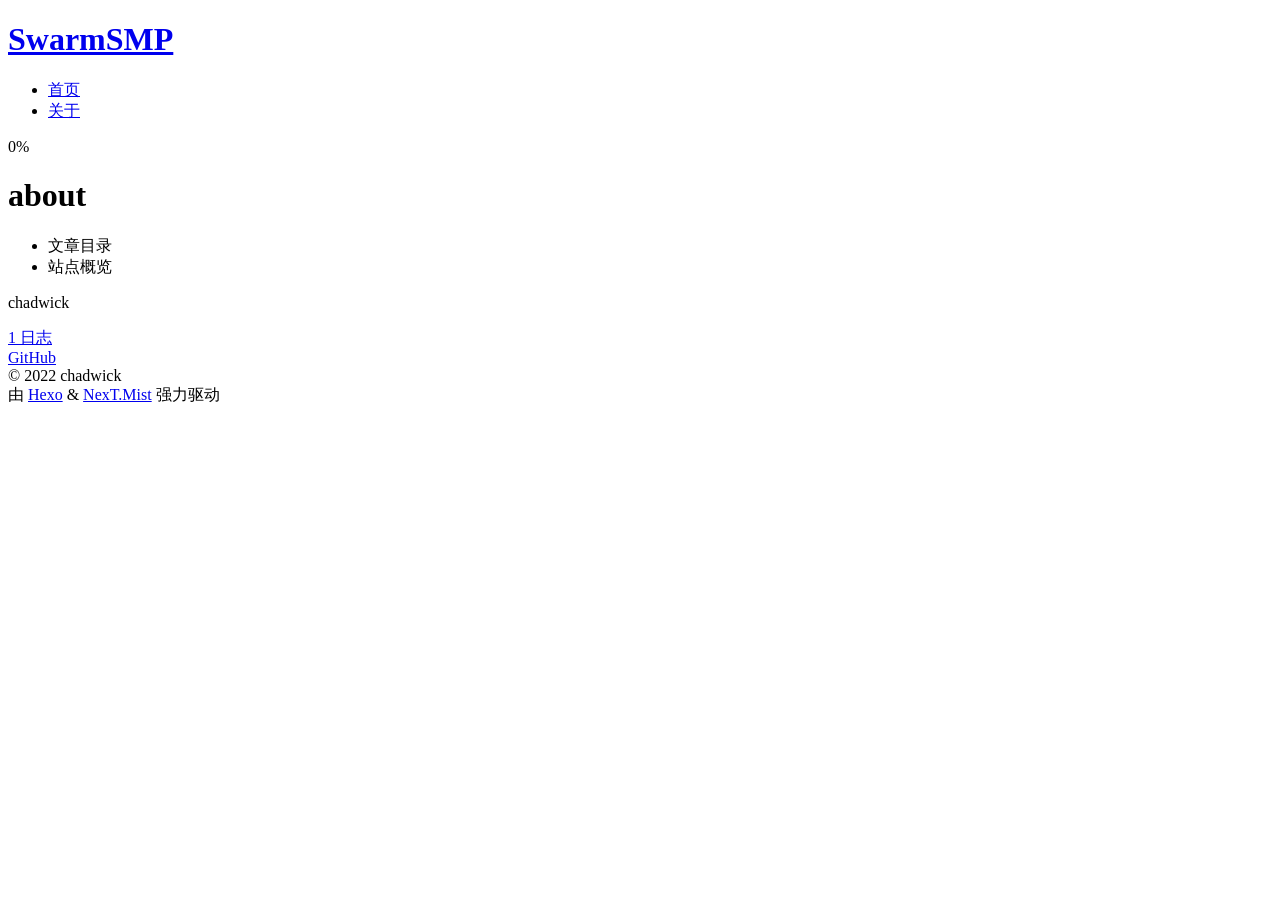
==== commit 14ec5938: "Site updated: 2022-02-26 20:37:52" ====
--- a/about/index.html
+++ b/about/index.html
@@ -5,24 +5,24 @@
 <meta name="viewport" content="width=device-width, initial-scale=1, maximum-scale=2">
 <meta name="theme-color" content="#222">
 <meta name="generator" content="Hexo 6.0.0">
-  <link rel="apple-touch-icon" sizes="180x180" href="/images/apple-touch-icon-next.png">
-  <link rel="icon" type="image/png" sizes="32x32" href="/images/favicon-32x32-next.png">
-  <link rel="icon" type="image/png" sizes="16x16" href="/images/favicon-16x16-next.png">
-  <link rel="mask-icon" href="/images/logo.svg" color="#222">
-
-<link rel="stylesheet" href="/css/main.css">
-
-
-<link rel="stylesheet" href="/lib/font-awesome/css/all.min.css">
+  <link rel="apple-touch-icon" sizes="180x180" href="/Robotunl/SwarmSMP/images/apple-touch-icon-next.png">
+  <link rel="icon" type="image/png" sizes="32x32" href="/Robotunl/SwarmSMP/images/favicon-32x32-next.png">
+  <link rel="icon" type="image/png" sizes="16x16" href="/Robotunl/SwarmSMP/images/favicon-16x16-next.png">
+  <link rel="mask-icon" href="/Robotunl/SwarmSMP/images/logo.svg" color="#222">
+
+<link rel="stylesheet" href="/Robotunl/SwarmSMP/css/main.css">
+
+
+<link rel="stylesheet" href="/Robotunl/SwarmSMP/lib/font-awesome/css/all.min.css">
 
 <script id="hexo-configurations">
     var NexT = window.NexT || {};
-    var CONFIG = {"hostname":"example.com","root":"/","scheme":"Mist","version":"7.8.0","exturl":false,"sidebar":{"position":"right","display":"hide","padding":18,"offset":12,"onmobile":false},"copycode":{"enable":false,"show_result":false,"style":null},"back2top":{"enable":true,"sidebar":false,"scrollpercent":false},"bookmark":{"enable":false,"color":"#222","save":"auto"},"fancybox":false,"mediumzoom":false,"lazyload":false,"pangu":false,"comments":{"style":"tabs","active":null,"storage":true,"lazyload":false,"nav":null},"algolia":{"hits":{"per_page":10},"labels":{"input_placeholder":"Search for Posts","hits_empty":"We didn't find any results for the search: ${query}","hits_stats":"${hits} results found in ${time} ms"}},"localsearch":{"enable":false,"trigger":"auto","top_n_per_article":1,"unescape":false,"preload":false},"motion":{"enable":true,"async":false,"transition":{"post_block":"fadeIn","post_header":"slideDownIn","post_body":"slideDownIn","coll_header":"slideLeftIn","sidebar":"slideUpIn"}}};
+    var CONFIG = {"hostname":"github.com","root":"/Robotunl/SwarmSMP/","scheme":"Mist","version":"7.8.0","exturl":false,"sidebar":{"position":"right","display":"hide","padding":18,"offset":12,"onmobile":false},"copycode":{"enable":false,"show_result":false,"style":null},"back2top":{"enable":true,"sidebar":false,"scrollpercent":false},"bookmark":{"enable":false,"color":"#222","save":"auto"},"fancybox":false,"mediumzoom":false,"lazyload":false,"pangu":false,"comments":{"style":"tabs","active":null,"storage":true,"lazyload":false,"nav":null},"algolia":{"hits":{"per_page":10},"labels":{"input_placeholder":"Search for Posts","hits_empty":"We didn't find any results for the search: ${query}","hits_stats":"${hits} results found in ${time} ms"}},"localsearch":{"enable":false,"trigger":"auto","top_n_per_article":1,"unescape":false,"preload":false},"motion":{"enable":true,"async":false,"transition":{"post_block":"fadeIn","post_header":"slideDownIn","post_body":"slideDownIn","coll_header":"slideLeftIn","sidebar":"slideUpIn"}}};
   </script>
 
   <meta property="og:type" content="website">
 <meta property="og:title" content="about">
-<meta property="og:url" content="http://example.com/about/index.html">
+<meta property="og:url" content="https://github.com/Robotunl/SwarmSMP/about/index.html">
 <meta property="og:site_name" content="SwarmSMP">
 <meta property="og:locale" content="zh_CN">
 <meta property="article:published_time" content="2022-02-26T03:21:15.000Z">
@@ -30,7 +30,7 @@
 <meta property="article:author" content="chadwick">
 <meta name="twitter:card" content="summary">
 
-<link rel="canonical" href="http://example.com/about/">
+<link rel="canonical" href="https://github.com/Robotunl/SwarmSMP/about/">
 
 
 <script id="page-configurations">
@@ -93,7 +93,7 @@
 
   <div class="site-meta">
 
-    <a href="/" class="brand" rel="start">
+    <a href="/Robotunl/SwarmSMP/" class="brand" rel="start">
       <span class="logo-line-before"><i></i></span>
       <h1 class="site-title">SwarmSMP</h1>
       <span class="logo-line-after"><i></i></span>
@@ -113,12 +113,12 @@
   <ul id="menu" class="main-menu menu">
         <li class="menu-item menu-item-home">
 
-    <a href="/" rel="section"><i class="fa fa-home fa-fw"></i>首页</a>
+    <a href="/Robotunl/SwarmSMP/" rel="section"><i class="fa fa-home fa-fw"></i>首页</a>
 
   </li>
         <li class="menu-item menu-item-about">
 
-    <a href="/about/" rel="section"><i class="fa fa-user fa-fw"></i>关于</a>
+    <a href="/Robotunl/SwarmSMP/about/" rel="section"><i class="fa fa-user fa-fw"></i>关于</a>
 
   </li>
   </ul>
@@ -239,7 +239,7 @@
 <div class="site-state-wrap motion-element">
   <nav class="site-state">
       <div class="site-state-item site-state-posts">
-          <a href="/archives">
+          <a href="/Robotunl/SwarmSMP/archives">
           <span class="site-state-item-count">1</span>
           <span class="site-state-item-name">日志</span>
         </a>
@@ -248,7 +248,7 @@
 </div>
   <div class="links-of-author motion-element">
       <span class="links-of-author-item">
-        <a href="https://github.com/Robotunl/SwarmSMP" title="GitHub → https:&#x2F;&#x2F;github.com&#x2F;Robotunl&#x2F;SwarmSMP" rel="noopener" target="_blank"><i class="fab fa-github fa-fw"></i>GitHub</a>
+        <a href="https://github.com/Robotunl/SwarmSMP" title="GitHub → https:&#x2F;&#x2F;github.com&#x2F;Robotunl&#x2F;SwarmSMP"><i class="fab fa-github fa-fw"></i>GitHub</a>
       </span>
   </div>
 
@@ -296,19 +296,19 @@
   </div>
 
   
-  <script src="/lib/anime.min.js"></script>
-  <script src="/lib/velocity/velocity.min.js"></script>
-  <script src="/lib/velocity/velocity.ui.min.js"></script>
-
-<script src="/js/utils.js"></script>
-
-<script src="/js/motion.js"></script>
-
-
-<script src="/js/schemes/muse.js"></script>
-
-
-<script src="/js/next-boot.js"></script>
+  <script src="/Robotunl/SwarmSMP/lib/anime.min.js"></script>
+  <script src="/Robotunl/SwarmSMP/lib/velocity/velocity.min.js"></script>
+  <script src="/Robotunl/SwarmSMP/lib/velocity/velocity.ui.min.js"></script>
+
+<script src="/Robotunl/SwarmSMP/js/utils.js"></script>
+
+<script src="/Robotunl/SwarmSMP/js/motion.js"></script>
+
+
+<script src="/Robotunl/SwarmSMP/js/schemes/muse.js"></script>
+
+
+<script src="/Robotunl/SwarmSMP/js/next-boot.js"></script>
 
 
 
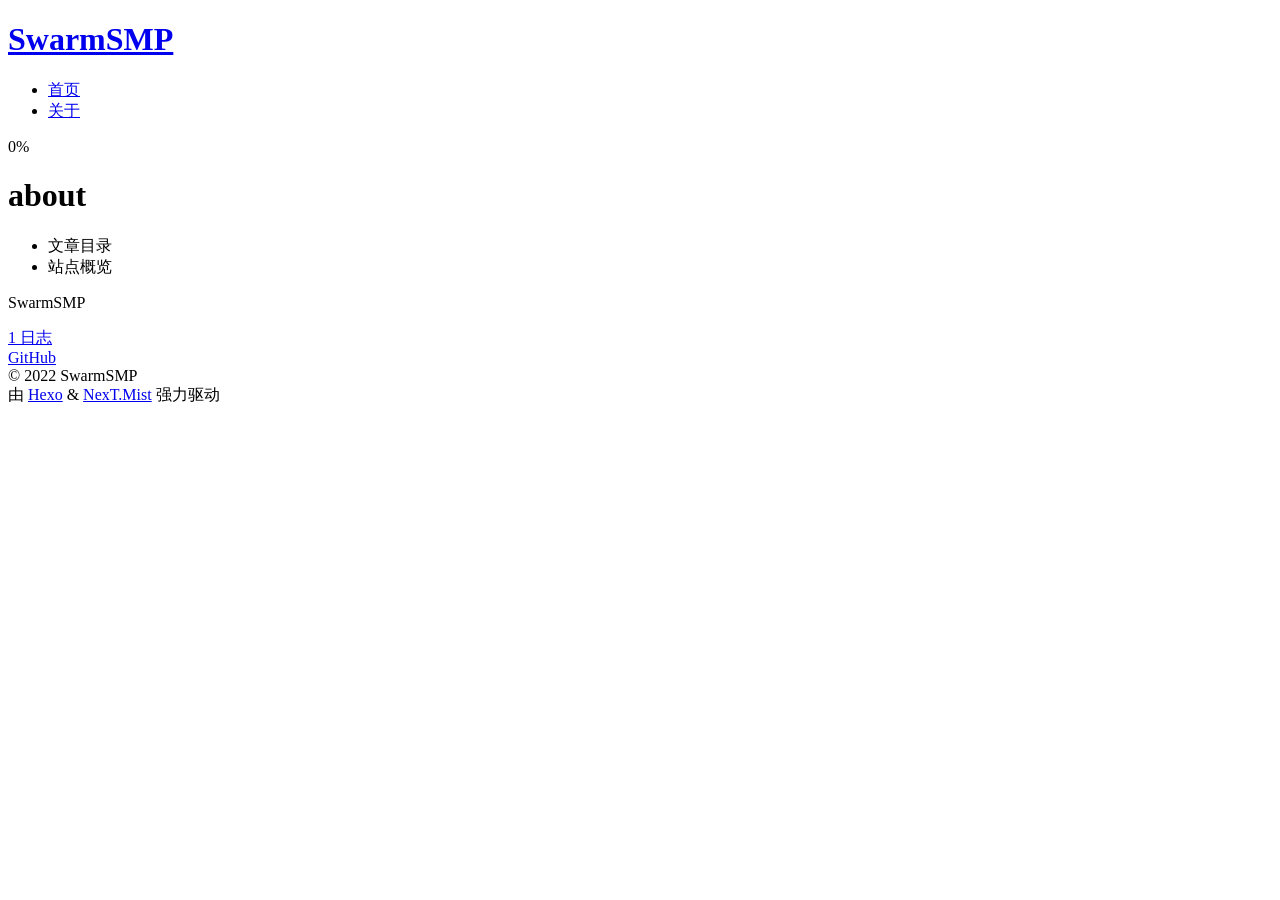
==== commit 60a59de4: "Site updated: 2022-02-26 20:42:05" ====
--- a/about/index.html
+++ b/about/index.html
@@ -27,7 +27,7 @@
 <meta property="og:locale" content="zh_CN">
 <meta property="article:published_time" content="2022-02-26T03:21:15.000Z">
 <meta property="article:modified_time" content="2022-02-26T03:21:15.795Z">
-<meta property="article:author" content="chadwick">
+<meta property="article:author" content="SwarmSMP">
 <meta name="twitter:card" content="summary">
 
 <link rel="canonical" href="https://github.com/Robotunl/SwarmSMP/about/">
@@ -233,7 +233,7 @@
 
       <div class="site-overview-wrap sidebar-panel">
         <div class="site-author motion-element" itemprop="author" itemscope itemtype="http://schema.org/Person">
-  <p class="site-author-name" itemprop="name">chadwick</p>
+  <p class="site-author-name" itemprop="name">SwarmSMP</p>
   <div class="site-description" itemprop="description"></div>
 </div>
 <div class="site-state-wrap motion-element">
@@ -277,7 +277,7 @@
   <span class="with-love">
     <i class="fa fa-heart"></i>
   </span>
-  <span class="author" itemprop="copyrightHolder">chadwick</span>
+  <span class="author" itemprop="copyrightHolder">SwarmSMP</span>
 </div>
   <div class="powered-by">由 <a href="https://hexo.io/" class="theme-link" rel="noopener" target="_blank">Hexo</a> & <a href="https://mist.theme-next.org/" class="theme-link" rel="noopener" target="_blank">NexT.Mist</a> 强力驱动
   </div>
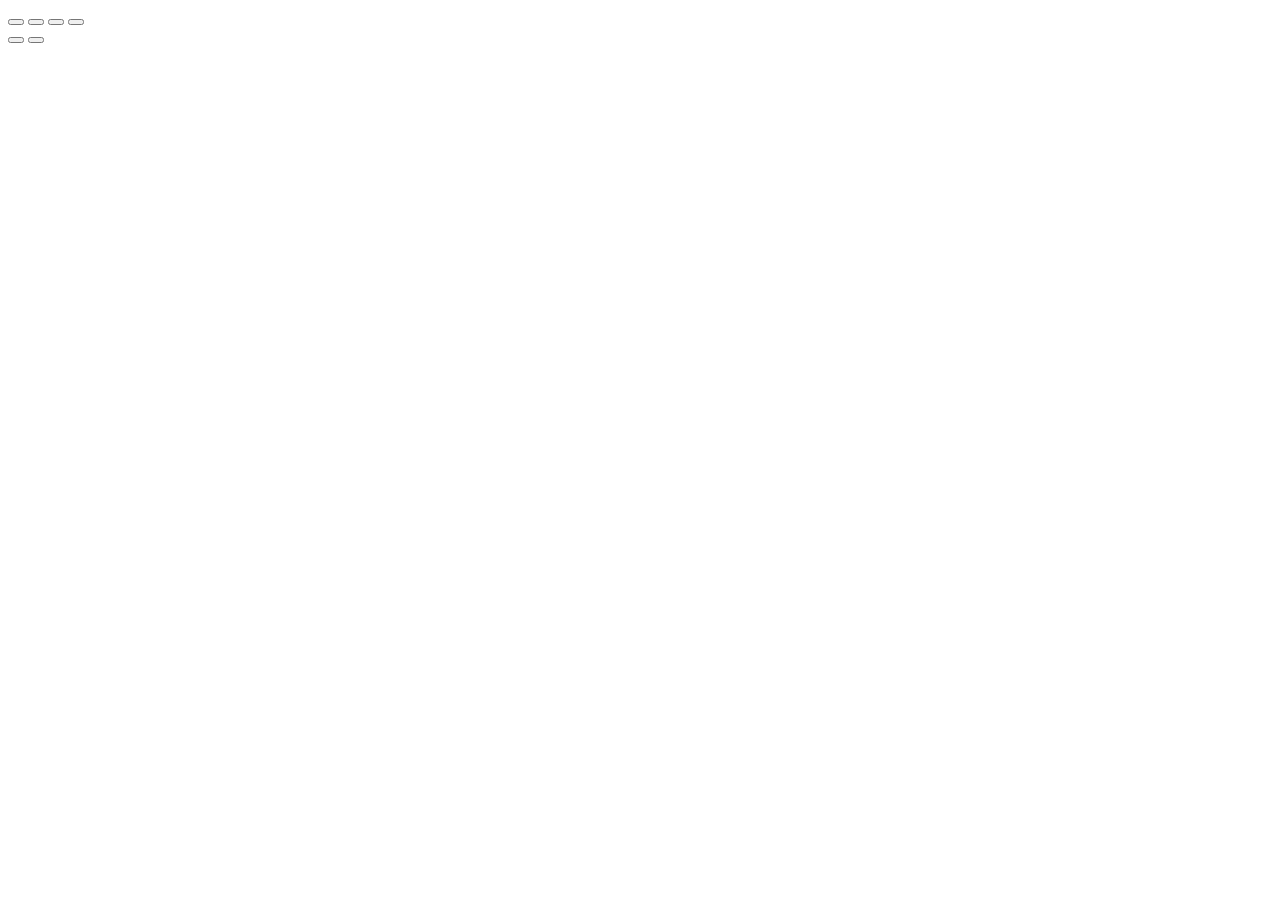
==== commit c52824fa: "Site updated: 2022-02-27 08:42:18" ====
--- a/about/index.html
+++ b/about/index.html
@@ -1,337 +1,126 @@
+
 <!DOCTYPE html>
-<html lang="zh-CN">
+<html lang="zh-CN" class="loading">
 <head>
-  <meta charset="UTF-8">
-<meta name="viewport" content="width=device-width, initial-scale=1, maximum-scale=2">
-<meta name="theme-color" content="#222">
-<meta name="generator" content="Hexo 6.0.0">
-  <link rel="apple-touch-icon" sizes="180x180" href="/Robotunl/SwarmSMP/images/apple-touch-icon-next.png">
-  <link rel="icon" type="image/png" sizes="32x32" href="/Robotunl/SwarmSMP/images/favicon-32x32-next.png">
-  <link rel="icon" type="image/png" sizes="16x16" href="/Robotunl/SwarmSMP/images/favicon-16x16-next.png">
-  <link rel="mask-icon" href="/Robotunl/SwarmSMP/images/logo.svg" color="#222">
+    <meta charset="UTF-8" />
+    <meta http-equiv="X-UA-Compatible" content="IE=edge,chrome=1" />
+    <meta name="viewport" content="width=device-width, minimum-scale=1.0, maximum-scale=1.0, user-scalable=no">
+    <title>SwarmSMP</title>
+    <meta name="apple-mobile-web-app-capable" content="yes" />
+    <meta name="apple-mobile-web-app-status-bar-style" content="black-translucent">
+    <meta name="google" content="notranslate" />
+    <meta name="keywords" content="SwarmSMP,"> 
+    
+    <meta name="author" content="SwarmSMP"> 
+    <link rel="alternative" href="atom.xml" title="SwarmSMP" type="application/atom+xml"> 
+    <link rel="icon" href="/Robotunl/SwarmSMP/img/favicon.png"> 
+    
+    
+    
+    <meta name="twitter:card" content="summary"/>
+    <meta name="twitter:title" content="SwarmSMP"/>
+    
+    
+    
+    
+    
+    <meta property="og:site_name" content="SwarmSMP"/>
+    <meta property="og:type" content="object"/>
+    <meta property="og:title" content="SwarmSMP"/>
+    
+    
+<link rel="stylesheet" href="/Robotunl/SwarmSMP/css/diaspora.css">
 
-<link rel="stylesheet" href="/Robotunl/SwarmSMP/css/main.css">
+<meta name="generator" content="Hexo 6.0.0"></head>
+
+<body class="loading">
+    <span id="config-title" style="display:none">SwarmSMP</span>
+    <div id="loader"></div>
+    <div id="single" class="page">
+    <div id="top">
+        <a class="iconfont icon-left image-icon" href="javascript:history.back()"></a>
+    </div>
+    <div class="section">
+        <div class="article">
+            <div class="main">
+                <div class="content">
+                
+                        
+                
+                </div>
+            </div>
+        </div>
+    </div>
+</div>
+
+</body>
 
 
-<link rel="stylesheet" href="/Robotunl/SwarmSMP/lib/font-awesome/css/all.min.css">
-
-<script id="hexo-configurations">
-    var NexT = window.NexT || {};
-    var CONFIG = {"hostname":"github.com","root":"/Robotunl/SwarmSMP/","scheme":"Mist","version":"7.8.0","exturl":false,"sidebar":{"position":"right","display":"hide","padding":18,"offset":12,"onmobile":false},"copycode":{"enable":false,"show_result":false,"style":null},"back2top":{"enable":true,"sidebar":false,"scrollpercent":false},"bookmark":{"enable":false,"color":"#222","save":"auto"},"fancybox":false,"mediumzoom":false,"lazyload":false,"pangu":false,"comments":{"style":"tabs","active":null,"storage":true,"lazyload":false,"nav":null},"algolia":{"hits":{"per_page":10},"labels":{"input_placeholder":"Search for Posts","hits_empty":"We didn't find any results for the search: ${query}","hits_stats":"${hits} results found in ${time} ms"}},"localsearch":{"enable":false,"trigger":"auto","top_n_per_article":1,"unescape":false,"preload":false},"motion":{"enable":true,"async":false,"transition":{"post_block":"fadeIn","post_header":"slideDownIn","post_body":"slideDownIn","coll_header":"slideLeftIn","sidebar":"slideUpIn"}}};
-  </script>
-
-  <meta property="og:type" content="website">
-<meta property="og:title" content="about">
-<meta property="og:url" content="https://github.com/Robotunl/SwarmSMP/about/index.html">
-<meta property="og:site_name" content="SwarmSMP">
-<meta property="og:locale" content="zh_CN">
-<meta property="article:published_time" content="2022-02-26T03:21:15.000Z">
-<meta property="article:modified_time" content="2022-02-26T03:21:15.795Z">
-<meta property="article:author" content="SwarmSMP">
-<meta name="twitter:card" content="summary">
-
-<link rel="canonical" href="https://github.com/Robotunl/SwarmSMP/about/">
+<script src="//lib.baomitu.com/jquery/1.8.3/jquery.min.js"></script>
+<script src="/Robotunl/SwarmSMP/js/plugin.js"></script>
+<script src="/Robotunl/SwarmSMP/js/typed.js"></script>
+<script src="/Robotunl/SwarmSMP/js/diaspora.js"></script>
 
 
-<script id="page-configurations">
-  // https://hexo.io/docs/variables.html
-  CONFIG.page = {
-    sidebar: "",
-    isHome : false,
-    isPost : false,
-    lang   : 'zh-CN'
-  };
-</script>
+<link rel="stylesheet" href="/Robotunl/SwarmSMP/photoswipe/photoswipe.css">
+<link rel="stylesheet" href="/Robotunl/SwarmSMP/photoswipe/default-skin/default-skin.css">
 
-  <title>about | SwarmSMP
-</title>
-  
+
+<script src="/Robotunl/SwarmSMP/photoswipe/photoswipe.min.js"></script>
+<script src="/Robotunl/SwarmSMP/photoswipe/photoswipe-ui-default.min.js"></script>
+
+
+<!-- Root element of PhotoSwipe. Must have class pswp. -->
+<div class="pswp" tabindex="-1" role="dialog" aria-hidden="true">
+    <!-- Background of PhotoSwipe. 
+         It's a separate element as animating opacity is faster than rgba(). -->
+    <div class="pswp__bg"></div>
+    <!-- Slides wrapper with overflow:hidden. -->
+    <div class="pswp__scroll-wrap">
+        <!-- Container that holds slides. 
+            PhotoSwipe keeps only 3 of them in the DOM to save memory.
+            Don't modify these 3 pswp__item elements, data is added later on. -->
+        <div class="pswp__container">
+            <div class="pswp__item"></div>
+            <div class="pswp__item"></div>
+            <div class="pswp__item"></div>
+        </div>
+        <!-- Default (PhotoSwipeUI_Default) interface on top of sliding area. Can be changed. -->
+        <div class="pswp__ui pswp__ui--hidden">
+            <div class="pswp__top-bar">
+                <!--  Controls are self-explanatory. Order can be changed. -->
+                <div class="pswp__counter"></div>
+                <button class="pswp__button pswp__button--close" title="Close (Esc)"></button>
+                <button class="pswp__button pswp__button--share" title="Share"></button>
+                <button class="pswp__button pswp__button--fs" title="Toggle fullscreen"></button>
+                <button class="pswp__button pswp__button--zoom" title="Zoom in/out"></button>
+                <!-- Preloader demo http://codepen.io/dimsemenov/pen/yyBWoR -->
+                <!-- element will get class pswp__preloader--active when preloader is running -->
+                <div class="pswp__preloader">
+                    <div class="pswp__preloader__icn">
+                      <div class="pswp__preloader__cut">
+                        <div class="pswp__preloader__donut"></div>
+                      </div>
+                    </div>
+                </div>
+            </div>
+            <div class="pswp__share-modal pswp__share-modal--hidden pswp__single-tap">
+                <div class="pswp__share-tooltip"></div> 
+            </div>
+            <button class="pswp__button pswp__button--arrow--left" title="Previous (arrow left)">
+            </button>
+            <button class="pswp__button pswp__button--arrow--right" title="Next (arrow right)">
+            </button>
+            <div class="pswp__caption">
+                <div class="pswp__caption__center"></div>
+            </div>
+        </div>
+    </div>
+</div>
 
 
 
 
 
 
-  <noscript>
-  <style>
-  .use-motion .brand,
-  .use-motion .menu-item,
-  .sidebar-inner,
-  .use-motion .post-block,
-  .use-motion .pagination,
-  .use-motion .comments,
-  .use-motion .post-header,
-  .use-motion .post-body,
-  .use-motion .collection-header { opacity: initial; }
-
-  .use-motion .site-title,
-  .use-motion .site-subtitle {
-    opacity: initial;
-    top: initial;
-  }
-
-  .use-motion .logo-line-before i { left: initial; }
-  .use-motion .logo-line-after i { right: initial; }
-  </style>
-</noscript>
-
-</head>
-
-<body itemscope itemtype="http://schema.org/WebPage">
-  <div class="container use-motion">
-    <div class="headband"></div>
-
-    <header class="header" itemscope itemtype="http://schema.org/WPHeader">
-      <div class="header-inner"><div class="site-brand-container">
-  <div class="site-nav-toggle">
-    <div class="toggle" aria-label="切换导航栏">
-      <span class="toggle-line toggle-line-first"></span>
-      <span class="toggle-line toggle-line-middle"></span>
-      <span class="toggle-line toggle-line-last"></span>
-    </div>
-  </div>
-
-  <div class="site-meta">
-
-    <a href="/Robotunl/SwarmSMP/" class="brand" rel="start">
-      <span class="logo-line-before"><i></i></span>
-      <h1 class="site-title">SwarmSMP</h1>
-      <span class="logo-line-after"><i></i></span>
-    </a>
-  </div>
-
-  <div class="site-nav-right">
-    <div class="toggle popup-trigger">
-    </div>
-  </div>
-</div>
-
-
-
-
-<nav class="site-nav">
-  <ul id="menu" class="main-menu menu">
-        <li class="menu-item menu-item-home">
-
-    <a href="/Robotunl/SwarmSMP/" rel="section"><i class="fa fa-home fa-fw"></i>首页</a>
-
-  </li>
-        <li class="menu-item menu-item-about">
-
-    <a href="/Robotunl/SwarmSMP/about/" rel="section"><i class="fa fa-user fa-fw"></i>关于</a>
-
-  </li>
-  </ul>
-</nav>
-
-
-
-
-</div>
-    </header>
-
-    
-  <div class="back-to-top">
-    <i class="fa fa-arrow-up"></i>
-    <span>0%</span>
-  </div>
-
-
-    <main class="main">
-      <div class="main-inner">
-        <div class="content-wrap">
-          
-  
-  
-
-          <div class="content page posts-expand">
-            
-
-    
-    
-    
-    <div class="post-block" lang="zh-CN">
-      <header class="post-header">
-
-<h1 class="post-title" itemprop="name headline">about
-</h1>
-
-<div class="post-meta">
-  
-
-</div>
-
-</header>
-
-      
-      
-      
-      <div class="post-body">
-          
-      </div>
-      
-      
-      
-    </div>
-    
-
-    
-    
-    
-
-
-          </div>
-          
-
-<script>
-  window.addEventListener('tabs:register', () => {
-    let { activeClass } = CONFIG.comments;
-    if (CONFIG.comments.storage) {
-      activeClass = localStorage.getItem('comments_active') || activeClass;
-    }
-    if (activeClass) {
-      let activeTab = document.querySelector(`a[href="#comment-${activeClass}"]`);
-      if (activeTab) {
-        activeTab.click();
-      }
-    }
-  });
-  if (CONFIG.comments.storage) {
-    window.addEventListener('tabs:click', event => {
-      if (!event.target.matches('.tabs-comment .tab-content .tab-pane')) return;
-      let commentClass = event.target.classList[1];
-      localStorage.setItem('comments_active', commentClass);
-    });
-  }
-</script>
-
-        </div>
-          
-  
-  <div class="toggle sidebar-toggle">
-    <span class="toggle-line toggle-line-first"></span>
-    <span class="toggle-line toggle-line-middle"></span>
-    <span class="toggle-line toggle-line-last"></span>
-  </div>
-
-  <aside class="sidebar">
-    <div class="sidebar-inner">
-
-      <ul class="sidebar-nav motion-element">
-        <li class="sidebar-nav-toc">
-          文章目录
-        </li>
-        <li class="sidebar-nav-overview">
-          站点概览
-        </li>
-      </ul>
-
-      <!--noindex-->
-      <div class="post-toc-wrap sidebar-panel">
-      </div>
-      <!--/noindex-->
-
-      <div class="site-overview-wrap sidebar-panel">
-        <div class="site-author motion-element" itemprop="author" itemscope itemtype="http://schema.org/Person">
-  <p class="site-author-name" itemprop="name">SwarmSMP</p>
-  <div class="site-description" itemprop="description"></div>
-</div>
-<div class="site-state-wrap motion-element">
-  <nav class="site-state">
-      <div class="site-state-item site-state-posts">
-          <a href="/Robotunl/SwarmSMP/archives">
-          <span class="site-state-item-count">1</span>
-          <span class="site-state-item-name">日志</span>
-        </a>
-      </div>
-  </nav>
-</div>
-  <div class="links-of-author motion-element">
-      <span class="links-of-author-item">
-        <a href="https://github.com/Robotunl/SwarmSMP" title="GitHub → https:&#x2F;&#x2F;github.com&#x2F;Robotunl&#x2F;SwarmSMP"><i class="fab fa-github fa-fw"></i>GitHub</a>
-      </span>
-  </div>
-
-
-
-      </div>
-
-    </div>
-  </aside>
-  <div id="sidebar-dimmer"></div>
-
-
-      </div>
-    </main>
-
-    <footer class="footer">
-      <div class="footer-inner">
-        
-
-        
-
-<div class="copyright">
-  
-  &copy; 
-  <span itemprop="copyrightYear">2022</span>
-  <span class="with-love">
-    <i class="fa fa-heart"></i>
-  </span>
-  <span class="author" itemprop="copyrightHolder">SwarmSMP</span>
-</div>
-  <div class="powered-by">由 <a href="https://hexo.io/" class="theme-link" rel="noopener" target="_blank">Hexo</a> & <a href="https://mist.theme-next.org/" class="theme-link" rel="noopener" target="_blank">NexT.Mist</a> 强力驱动
-  </div>
-
-        
-
-
-
-
-
-
-
-
-      </div>
-    </footer>
-  </div>
-
-  
-  <script src="/Robotunl/SwarmSMP/lib/anime.min.js"></script>
-  <script src="/Robotunl/SwarmSMP/lib/velocity/velocity.min.js"></script>
-  <script src="/Robotunl/SwarmSMP/lib/velocity/velocity.ui.min.js"></script>
-
-<script src="/Robotunl/SwarmSMP/js/utils.js"></script>
-
-<script src="/Robotunl/SwarmSMP/js/motion.js"></script>
-
-
-<script src="/Robotunl/SwarmSMP/js/schemes/muse.js"></script>
-
-
-<script src="/Robotunl/SwarmSMP/js/next-boot.js"></script>
-
-
-
-
-  
-
-
-
-
-
-
-
-
-
-
-
-
-
-
-
-  
-
-  
-
-</body>
 </html>
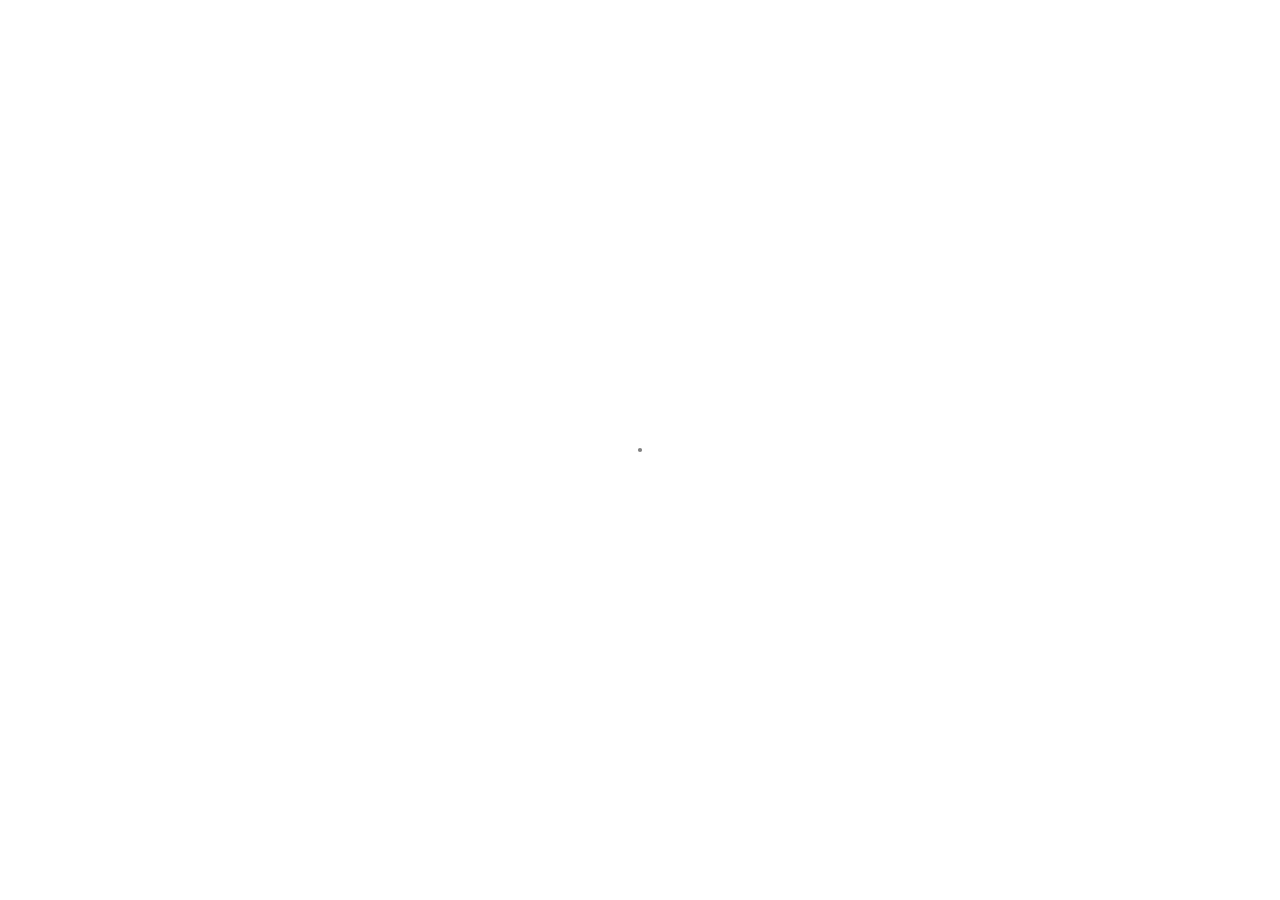
==== commit dc496ace: "Site updated: 2022-03-06 16:08:04" ====
--- a/about/index.html
+++ b/about/index.html
@@ -13,7 +13,7 @@
     
     <meta name="author" content="SwarmSMP"> 
     <link rel="alternative" href="atom.xml" title="SwarmSMP" type="application/atom+xml"> 
-    <link rel="icon" href="/Robotunl/SwarmSMP/img/favicon.png"> 
+    <link rel="icon" href="/img/favicon.png"> 
     
     
     
@@ -29,7 +29,7 @@
     <meta property="og:title" content="SwarmSMP"/>
     
     
-<link rel="stylesheet" href="/Robotunl/SwarmSMP/css/diaspora.css">
+<link rel="stylesheet" href="/css/diaspora.css">
 
 <meta name="generator" content="Hexo 6.0.0"></head>
 
@@ -57,17 +57,17 @@
 
 
 <script src="//lib.baomitu.com/jquery/1.8.3/jquery.min.js"></script>
-<script src="/Robotunl/SwarmSMP/js/plugin.js"></script>
-<script src="/Robotunl/SwarmSMP/js/typed.js"></script>
-<script src="/Robotunl/SwarmSMP/js/diaspora.js"></script>
+<script src="/js/plugin.js"></script>
+<script src="/js/typed.js"></script>
+<script src="/js/diaspora.js"></script>
 
 
-<link rel="stylesheet" href="/Robotunl/SwarmSMP/photoswipe/photoswipe.css">
-<link rel="stylesheet" href="/Robotunl/SwarmSMP/photoswipe/default-skin/default-skin.css">
+<link rel="stylesheet" href="/photoswipe/photoswipe.css">
+<link rel="stylesheet" href="/photoswipe/default-skin/default-skin.css">
 
 
-<script src="/Robotunl/SwarmSMP/photoswipe/photoswipe.min.js"></script>
-<script src="/Robotunl/SwarmSMP/photoswipe/photoswipe-ui-default.min.js"></script>
+<script src="/photoswipe/photoswipe.min.js"></script>
+<script src="/photoswipe/photoswipe-ui-default.min.js"></script>
 
 
 <!-- Root element of PhotoSwipe. Must have class pswp. -->
--- a/css/diaspora.css
+++ b/css/diaspora.css
@@ -0,0 +1,354 @@
+body,div,h1,h2,h3,h4,h5,p,ul,li {margin:0;padding:0;font-weight:normal;list-style:none;}
+html {-webkit-text-size-adjust:100%;}
+html,body {-webkit-tap-highlight-color:rgba(0,0,0,0);-webkit-font-smoothing:antialiased;background:#fff;}
+body {font-family:'PingFang SC','Hiragino Sans GB','Microsoft Yahei','WenQuanYi Micro Hei',sans-serif;font-size:14px;position:relative;overflow-x:hidden;}
+body:before {background:grey;position:absolute;content:'';display:block;width:14px;height:14px;left:50%;top:50%;margin-left:-7px;margin-top:-7px;border-radius:50%;-webkit-border-radius:50%;-moz-border-radius:50%;-webkit-animation:loading 2s ease-out forwards infinite;-moz-animation:loading 2s ease-out forwards infinite;display:none;}
+body.loading:before {display:block;}
+@-webkit-keyframes loading {
+  0% {-webkit-transform:scale(0.3);}
+  50% {-webkit-transform:scale(1.0);}
+  100% {-webkit-transform:scale(0.3);}
+}
+@-moz-keyframes loading {
+  0% {-moz-transform:scale(0.3);}
+  50% {-moz-transform:scale(1.0);}
+  100% {-moz-transform:scale(0.3);}
+}
+body.loading #container,body.loading #single,body.loading .nav {opacity:0;}
+html.loading,body.loading {height:100%;overflow:hidden;}
+a,a:hover {text-decoration:none;}
+img {display:block;max-width:100%;height:auto;}
+audio {display:none;visibility:hidden;opacity:0;width:0;height:0;}
+#screen {position:relative;}
+#mark {width:100%;height:560px;overflow:hidden;}
+.layer {position:relative;}
+#cover {position:absolute;max-width:none;}
+#header {position:absolute;top:70px;width:100%;}
+#header > div {margin:0 60px;position:relative;}
+.icon-menu {font-size:20px;padding:6px 6px 5px;border-radius:2px;cursor:pointer;position:absolute;z-index:4;right:0;top:0;margin-top:-3px;background:rgba(255,255,255,.9);}
+.icon-search {font-size:20px;padding:6px 6px 5px;border-radius:2px;cursor:pointer;position:absolute;z-index:4;right:40px;top:0;margin-top:-3px;background:rgba(255,255,255,.9);}
+.image-logo {z-index:4;position:relative;display:inline-block;-webkit-background-size:75px 32px;-moz-background-size:75px 32px;background-size:75px 32px;background-repeat:no-repeat;background-position:center center;-webkit-mask-box-image:url("/img/logo.png");background-color:white;width:75px;height:32px;mask-image:url("/img/logo.png");mask-size:contain;transition: background-color 0.5s ease-in-out;}
+body.mu .image-logo {background-color:black;}
+#vibrant {position:absolute;top:0;left:0;width:100%;height:100%;}
+#vibrant div {position:absolute;top:0;left:0;width:100%;height:100%;opacity:0;background-color:#000;}
+#post0 {width:28%;position:absolute;top:42%;left:10%;}
+#post0 p:first-child {color:#fff;font-size:12px;}
+#post0 h2 {font-size:28px;margin-top:15px;}
+#post0 h2 a {color:#fff;}
+#post0 h2 + p {color:#fff;font-size:14px;margin-top:30px;}
+.post {margin:100px auto 0;width:1200px;position:relative;}
+.post > a {display:inline-block;width:680px;height:440px;overflow:hidden;position:relative;z-index:3;}
+.else {position:absolute;background:#fff;text-align:left;top:20px;height:398px;width:498px;border:1px solid #eaeaea;}
+.post:nth-child(odd) {text-align:left;}
+.post:nth-child(even) {text-align:right;}
+.post:nth-child(odd) .else {left:660px;}
+.post:nth-child(even) .else {right:660px;}
+.else p:first-child {color:#999;font-size:12px;margin:80px 0 0 80px;}
+.else h3 {font-size:30px;line-height:1.1;margin:10px 100px 0 80px;}
+.else h3 a {color:#333;}
+.else h3 + p {color:#555;margin:10px 100px 0 80px;font-size:14px;line-height:1.8;}
+.here {position:absolute;left:80px;bottom:80px;color:#999;font-size:13px;}
+.here span {display:inline-block;vertical-align:middle;margin-right:10px;font-family:"icomoon","Hiragino Sans GB","Hiragino Sans GB W3","Microsoft YaHei","WenQuanYi Micro Hei",sans-serif;}
+.here span:before {display:inline-block;vertical-align:top;margin-right:7px;font-size:16px;}
+.here a {display:inline-block;cursor:default;}
+#pager {text-align:center;margin:70px 0 0;position:relative;}
+#pager a {font-size:14px;letter-spacing:5px;color:#666;border:1px solid #dadada;padding:10px 40px;background:#fff;}
+#loader {display:none;position:fixed;top:0;width:100%;height:3px;z-index:100;background-image:-webkit-linear-gradient(left,#F16F5C 0%,#F16F5C 12.5%,#5B56DD 12.5%,#5B56DD 25%,#E15CED 25%,#E15CED 37.5%,#27E559 37.5%,#27E559 50%,#18C8C9 50%,#18C8C9 62.5%,#DC8987 62.5%,#DC8987 75%,#BB83D6 75%,#BB83D6 87.5%,#E774BD 87.5%,#E774BD 100%);background-image:-moz-linear-gradient(left,#F16F5C 0%,#F16F5C 12.5%,#5B56DD 12.5%,#5B56DD 25%,#E15CED 25%,#E15CED 37.5%,#27E559 37.5%,#27E559 50%,#18C8C9 50%,#18C8C9 62.5%,#DC8987 62.5%,#DC8987 75%,#BB83D6 75%,#BB83D6 87.5%,#E774BD 87.5%,#E774BD 100%);}
+#top {height:50px;text-align:center;border-bottom:1px solid #f7f7f7;background:#fefefe;width:100%;position:fixed;top:0;z-index:10;display:none;}
+body.touch #top {position:relative;}
+.icon-icon {color:#333;font-size:20px;position:absolute;left:14px;top:16px;}
+.image-icon {-webkit-background-size:24px 24px;-moz-background-size:24px 24px;background-size:24px 24px;background-position:center center;background-repeat:no-repeat;width:24px;height:24px;position:absolute;left:14px;top:15px;color:#333;}
+.image-icon:hover {color:black;}
+.subtitle {color:#666;font-size:14px;margin-top:16px;display:none;}
+.icon-play,.icon-pause,.icon-images {position:absolute;left:70px;color:#666;top:17px;font-size:18px;cursor:pointer;}
+.icon-images {left:100px;}
+.icon-images.active {color:#EF6D57;}
+#top .count {display:none;}
+.social {position:absolute;right:0;height:30px;top:12px;}
+.share a {display:inline-block;color:#666;margin-right:15px;}
+.share a:hover {color:#333;}
+.share {position:relative;}
+.social > div {display:inline-block;font-size:20px;color:#666;cursor:pointer;margin-left:15px;}
+#qr {z-index:10;display:none;position:absolute;background:#fff;padding:16px;border:1px solid #f7f7f7;right:10px;top:50px;}
+.bar {position:absolute;height:100%;background:rgba(0,0,0,.07);z-index:-1;width:0;-webkit-transition:width .5s ease;-moz-transition:width .5s ease;transition:width .5s ease;}
+.scrollbar {position:absolute;height:2px;width:10px;top:0;background-color:#50bcb6;-webkit-transition:width .5s ease;-moz-transition:width .5s ease;transition:width .5s ease;}
+body.touch .scrollbar {display:none;}
+.nav {position:fixed;height:100%;width:100%;background:rgba(255,255,255,.97);z-index:3;top:-100%;-webkit-transition:top 0.3s cubic-bezier(0.4,0,0.2,1);-moz-transition:top 0.3s cubic-bezier(0.4,0,0.2,1);transition:top 0.3s cubic-bezier(0.4,0,0.2,1);}
+body.mu {overflow:hidden;height:100%;}
+html.mu {height:100%;}
+body.mu .icon-menu {color:#333;background: none;}
+body.mu .icon-search {color:#333;background: none;}
+body.mu .icon-menu:before {content:"\e689";}
+body.mu .nav {top:0;}
+body.mu .icon-logo {color:#333;}
+.menu {text-align:center;margin-top:200px;}
+.menu ul {display: -webkit-box;display: -ms-flexbox;display: flex;-webkit-box-pack: center;-ms-flex-pack: center;justify-content: center;-ms-flex-wrap: wrap;flex-wrap: wrap;list-style-type: none;padding: 0;}
+.menu li {font-size:18px;display:inline-block;margin:0 2px 2px 0;}
+.menu li:not(:last-child) {margin-right: 5px;}
+.menu a {display: block;font-size: 20px;color: #666;text-decoration: none;padding: 5px;margin: auto 10px;border-bottom: .1em solid transparent;}
+.menu a:hover {color:#333; border-bottom: .1em solid #9e1900; padding-bottom: .15em; transition: 150ms ease-in-out;}
+.nav p {color:#999;font-size:12px;position:absolute;width:100%;text-align:center;bottom:30px;}
+.nav p a {color:#999;text-decoration:underline;}
+.nav p:first-letter {font-family:sans-serif;}
+.nav .hitokoto {text-align:center;font-size: 16px;margin: 10% auto 10px;padding: 10px 20px 10px;color: darkgray;max-width:800;}
+.nav .footerlinks {font-size: 45px; margin: 20px 1px 30px;padding: 10px 1px 10px;}
+.nav .footerlinks a {font-size: 35px; text-decoration:none;}
+.nav .footerlinks a:hover { color: #737373;}/* 鼠标移动到链接上 */
+
+.set {display:block;max-width:768px;margin:0 auto 30px;line-height:2;padding-left:30px}
+.set h3 {font-size:22px;font-weight:500;margin:15px 0 20px}
+.set a {display:inline-block;position:relative;color:#424242;padding:5px 5px;}
+.set a::before {content:"";position:absolute;width:0;right:0;bottom:0;height:2px;background:#2196F3}
+.set a:hover {color:#2196F3!important}
+.set .category-list-item,.set .tag-list-item {display:inline-block;font-size:17px;text-align:left}
+.set .category-list-item .category-list-count,.set .category-list-item .tag-list-count,.set .tag-list-item .category-list-count,.set .tag-list-item .tag-list-count {color:#9E9E9E;font-style:normal}
+.set .category-list-item .category-list-count::before,.set .category-list-item .tag-list-count::before,.set .tag-list-item .category-list-count::before,.set .tag-list-item .tag-list-count::before {content:"["}
+.set .category-list-item .category-list-count::after,.set .category-list-item .tag-list-count::after,.set .tag-list-item .category-list-count::after,.set .tag-list-item .tag-list-count::after {content:"]"}
+.set .category-list-item {width:30%;margin:5px 0}@media screen and (max-width:768px) {.set .category-list-item {width:100%}}
+.set .tag-list-item {margin:10px 20px}
+.set .search .search-input {width: 100%;height: 42px;background: transparent;border: 0px;border-bottom:2px solid #6558BC;font-size:20px;padding-top: 20px;}
+.set .search .search-input[type=text]:focus{outline: none;border: 0px;border-bottom:2px solid #6558BC;}
+.set .search .local-search-result {margin-top:30px;}
+.set .search .search-result-list {padding:0;margin: 0;}
+.set .search .search-result-title {font-size:23px;}
+.set .search .search-result {}
+.set .search .search-keyword {background:yellow;padding:2px auto 2px;}
+.set .search li {list-style: none; margin: 0;border-bottom:1px dashed #E3E3E3;}
+.timeline {display:block;max-width:768px;margin:30px auto 40px;padding-left:30px;border-left:3px solid #B0BEC5}
+.timeline .timeline-title::before,.timeline .timeline-subtitle::before,.timeline .timeline-item::before {position:absolute;top:50%;transform:translateY(-50%);border-style:solid;border-color:#B0BEC5;border-radius:50%;background:white;content:"";transition:all .3s ease}
+.timeline-title,.timeline-subtitle,.timeline-item {position:relative;margin-bottom:25px;line-height:32px}
+.timeline-title:hover::before,.timeline-subtitle:hover::before,.timeline-item:hover::before {border-color:#2196F3}
+.timeline-title:hover a,.timeline-subtitle:hover a,.timeline-item:hover a {color:#2196F3}
+.timeline-title {font-size:28px}
+.timeline-title::before {width:12px;height:12px;border-width:4px;left:-42px}
+.timeline-subtitle {font-weight:400;font-size:22px}
+.timeline-subtitle::before {width:11px;height:11px;border-width:3px;left:-40px}
+.timeline-item {font-family:-apple-system,BlinkMacSystemFont,Segoe UI,Roboto,Oxygen,Ubuntu,Cantarell,Fira Sans,Droid Sans,Helvetica Neue,sans-serif;position:relative;padding-left:100px}
+.timeline-item time {position:absolute;left:0;top:50%;transform:translateY(-50%);display:inline-block;font-weight:300;color:#616161;width:100px}
+.timeline-item a {color:#212121;font-weight:400;transition:all .3s ease}
+.timeline-item::before {width:9px;height:9px;border-width:2px;left:-38px}
+#container {padding-bottom:100px;overflow:hidden;position:relative;}
+#container:before {content:'';display:block;width:1px;height:200%;position:absolute;left:50%;background:#eaeaea;top:-50%;z-index:0;}
+#primary {position:relative;}
+#single {background:#fff;position:relative;overflow-x:hidden;}
+.section {position:relative;width:100%;overflow:hidden;-webkit-transition:all 0.3s cubic-bezier(0.25,0.5,0.5,0.9);-moz-transition:all 0.3s cubic-bezier(0.25,0.5,0.5,0.9);transition:all 0.3s cubic-bezier(0.25,0.5,0.5,0.9);}
+body.touch,body.touch .article {margin-top:0;}
+.zoom:before {opacity:0;color:#fff;font-size:20px;display:block;z-index:3;left:50%;top:70%;padding:5px;margin-top:-15px;margin-left:-15px;position:absolute;background:rgba(0,0,0,.7);-webkit-transition:all 0.3s cubic-bezier(0.25,0.5,0.5,0.9);-moz-transition:all 0.3s cubic-bezier(0.25,0.5,0.5,0.9);transition:all 0.3s cubic-bezier(0.25,0.5,0.5,0.9);}
+.zoom:hover:before {opacity:1;top:50%;}
+.touch .zoom:hover:before {opacity:0;}
+.icon-arrow-left:before {content:'\e606';position:absolute;left:0;top:50%;margin-top:-30px;color:#666;}
+.icon-arrow-right:before {content:'\e605';position:absolute;right:0;top:50%;margin-top:-30px;color:#666;}
+h1.title {font-size:30px;color:#333;line-height:1.3;position:relative;font-weight:bold;}
+.page .content:before {display:none;}
+.stuff {margin-top:20px;color:#666;font-size:13px;}
+.stuff span {display:inline-block;margin-right:20px;}
+.stuff .likeThis {pointer-events:none;}
+.stuff .icon-like {display:none;}
+.stuff .count {color:#666;}
+.comment {margin:50px auto;}
+.comment.link,.downloadlink {cursor:pointer;letter-spacing:5px;border:1px solid #dadada;width:170px;text-align:center;color:#666;font-size:14px;padding:10px 0;}
+.comment .gt-comments-null{display:none;}
+.comment .gt-header-textarea{border-radius:0;background: white;}
+.comment .gt-popup{margin-top:8px;}
+.comment .gt-counts a{color:black;border-bottom:0;pointer-events:none;}
+.comment .gt-avatar-github{display:none;}
+.comment .gt-header-avatar{display:none;}
+.comment .gt-header-comment{margin-left: 0;!important;}
+.comment .gt-header-preview{border-radius:0;}
+.comment .gt-btn-public{border-radius:0;}
+.comment .gt-btn-preview{border-radius:0;}
+.comment .gt-btn-login{border-radius:0;}
+.comment .gt-ico-tip{display:none;}
+.comment .gt-btn-public .gt-btn-text:after{content:"（Cmd | Ctrl  + Enter）";}
+.comment .gt-meta{margin:0; border:0;}
+#preview {position:fixed;top:0;width:100%;height:100%;z-index:5;background:#fff;left:100%;-moz-transition:all 0.3s cubic-bezier(0,0,0.2,1);-webkit-transition:all 0.3s cubic-bezier(0,0,0.2,1);transition:all 0.3s cubic-bezier(0,0,0.2,1);overflow-y:scroll;}
+#preview.show {left:0;}
+#preview + canvas {display:none;}
+.article {width:70%;margin:0 auto;margin-top:50px;display:-webkit-flex;display:flex;-webkit-align-items:center;align-items:center;-webkit-justify-content:flex-start;justify-content:flex-start;}
+.article > div {width:100%;padding:30px 0;margin:0 auto;}
+.article .main {width:700px;}
+.article .side {align-self:flex-start;flex:0 0 220px;}
+.article .toc {width:200px;height:100%;/*position:fixed;*/top:60px;right:100px;padding:1em;line-height:2.3;overflow-y:auto;}
+.article .toc .toc-item:hover {font-weight:900;}
+.article .toc li a {display:inline-block;color:#737373;text-decoration:none;transition:color,padding 0.2s ease-in-out;}
+.article .toc li a:hover {padding-left:8px;border-left:3px solid black;}
+.page .main{padding:0px;}
+
+/* Icon font style */
+@font-face{font-family:"iconfont";src:url(//at.alicdn.com/t/font_1679264_tle9h9614mq.eot?t=1583722241347);src:url(//at.alicdn.com/t/font_1679264_tle9h9614mq.eot?t=1583722241347#iefix) format("embedded-opentype"),url([data-uri]) format("woff2"),url(//at.alicdn.com/t/font_1679264_tle9h9614mq.woff?t=1583722241347) format("woff"),url(//at.alicdn.com/t/font_1679264_tle9h9614mq.ttf?t=1583722241347) format("truetype"),url(//at.alicdn.com/t/font_1679264_tle9h9614mq.svg?t=1583722241347#iconfont) format("svg")}
+.iconfont{font-family:"iconfont"!important;font-size:22px;font-style:normal;-webkit-font-smoothing:antialiased;-moz-osx-font-smoothing:grayscale}
+.icon-close:before{content:"\e689"}
+.icon-play:before{content:"\e65d"}
+.icon-menu:before{content:"\e623"}
+.icon-home:before{content:"\e612"}
+/*.icon-facebook:before{content:"\e632"}*/
+/*.icon-twitter:before{content:"\e659"}*/
+/*.icon-github:before{content:"\e64a"}*/
+.icon-pause:before{content:"\e64c"}
+.icon-scan:before{content:"\e600"}
+.icon-search:before{content:"\e601"}
+/*.icon-email:before{content:"\e62d"}*/
+.icon-like:before{content:"\e602"}
+/*.icon-wechat:before{content:"\e603"}*/
+.icon-left:before{content:"\e604"}
+
+@font-face {
+  font-family: "iconfont"; /* Project id 2609542 */
+  src: url('//at.alicdn.com/t/font_2609542_9phvm77zuvw.woff2?t=1623581069201') format('woff2'),
+       url('//at.alicdn.com/t/font_2609542_9phvm77zuvw.woff?t=1623581069201') format('woff'),
+       url('//at.alicdn.com/t/font_2609542_9phvm77zuvw.ttf?t=1623581069201') format('truetype');
+}
+
+.iconfont {
+  font-family: "iconfont" !important;
+  font-size: 22px;
+  font-style: normal;
+  -webkit-font-smoothing: antialiased;
+  -moz-osx-font-smoothing: grayscale;
+}
+
+.icon-github:before {
+  content: "\e7d1";
+}
+
+.icon-email:before {
+  content: "\e6da";
+}
+
+.icon-wechat:before {
+  content: "\e7e3";
+}
+
+.icon-twitter:before {
+  content: "\e7e2";
+}
+
+
+/* tags style  */
+.post-tags-list {margin-top:10px;display:table;}
+.post-tags-list-item {float:left;margin-right:10px;background:rgba(102,128,153,0.075);border-radius:0;padding:2px 5px;}
+.post-tags-list-link {color:rgba(44,63,81,0.5);}
+
+/* Post or Page content style */
+.content {margin-top:50px;font-size:15px;line-height:2;color:#232323;}
+.content h1 {font-size:39px}
+.content h2 {font-size:32px}
+.content h3 {font-size:26px}
+.content h4 {font-size:19px}
+.content h5 {font-size:15px}
+.content h6 {font-size:13px}
+.content strong {font-weight:500;}
+.content a {background:transparent;color:#1980e6;text-decoration:none;}
+.content a:hover {color:#518dca;}
+.content hr {margin-top:21px;margin-bottom:21px;border:0;border-top:1px solid rgba(102,128,153,0.1)}
+.content p {margin:0 0 .8em;}
+.content ul,.content ol {margin:10px 0;padding-left:20px;}
+.content ul li {list-style:disc;margin:5px 0;}
+.content ol li {list-style:decimal;margin:5px 0;}
+.content > h1,.content > h2,.content > h3,.content > h4,.content > h5,.content > h6 {margin-top:2rem;margin-bottom:0.8rem;color:#000;}
+.content > h1:first-child,.content > h2:first-child,.content > h3:first-child,.content > h4:first-child,.content > h5:first-child,.content > h6:first-child {margin-top:0;}
+.content img {cursor:pointer;}
+.content pre,.content .highlight {background:#2d2d2d;margin:1.6rem 0;padding:0.8rem 0.8rem;border-style:solid;border-width:1px 0;overflow:auto;color:#ccc;line-height:20px;}
+.content .gutter {display:none;}
+.content .highlight .gutter pre {color:#666;font-size:0.9rem;}
+.content code,.content pre {font-family:"Source Code Pro",monospace}
+.content code {background:rgba(99,99,99,0.07);color:#ef459c;padding:1px 2px;border-radius:2px;}
+.content pre code {background:none;text-shadow:none;padding:0;}
+.content blockquote {color:#656565;margin:0 0 1.1em;border-left:3px solid #efefef;border-left-width:6px;background-color:rgba(119,119,119,0.05);border-top-right-radius:5px;border-bottom-right-radius:5px;padding:15px 20px;}
+.content blockquote p {margin:0;}
+.content table {margin:15px 0;border-collapse:collapse;display:table;width:100%;table-layout:fixed;word-wrap:break-word;}
+.content table tr {border-top:1px solid #ccc;background-color:#fff;}
+.content table th,.content table td {border:1px solid #ddd;padding:6px 13px;}
+.content .highlight pre {border:none;margin:0;padding:0;}
+.content .highlight table {margin:0;width:auto;}
+.content .highlight td {border:none;padding:0;}
+.content .highlight tr {border:0;}
+.content .highlight figcaption {font-size:0.85em;color:#999;line-height:1em;margin-bottom:1em;}
+.content .highlight figcaption a {float:right;}
+.content .highlight .gutter pre {text-align:right;padding-right:20px;}
+.content .highlight .line {height:20px;}
+.content .video-container {position:relative;padding-bottom:56.25%;padding-top:25px;height:0;}
+.content .video-container iframe {position:absolute;top:0;left:0;width:100%;height:100%;}
+pre .comment,pre .title {color:#999;}
+pre .variable,pre .attribute,pre .tag,pre .regexp,pre .ruby .constant,pre .xml .tag,pre .title,pre .xml .pi,pre .xml .doctype,pre .html .doctype,pre .css .id,pre .css .class,pre .css .pseudo {color:#f2777a;}
+pre .number,pre .preprocessor,pre .built_in,pre .literal,pre .params,pre .constant {color:#f99157;}
+pre .class,pre .ruby .class .title,pre .css .rules .attribute {color:#99cc99;}
+pre .string,pre .value,pre .inheritance,pre .header,pre .ruby .symbol,pre .xml .cdata {color:#99cc99;}
+pre .css .hexcolor {color:#66cccc;}
+pre .function,pre .python .decorator,pre .python .title,pre .ruby .function .title,pre .ruby .title .keyword,pre .perl .sub,pre .javascript .title,pre .coffeescript .title {color:#6699cc;}
+pre .keyword,pre .javascript .function {color:#cc99cc;}
+
+/* Responsive style */
+@media screen and (max-width:1200px) {
+  #header > div {width:900px;margin:0 auto;}
+  #post0 {width:32%;}
+  #post0 h2 {font-size:24px;}
+  .post {width:900px;}
+  .post > a {width:480px;height:310px;}
+  .else {top:10px;width:420px;height:290px;}
+  .post:nth-child(odd) .else {left:450px;}
+  .post:nth-child(even) .else {right:450px;}
+  .else p:first-child {font-size:12px;margin:50px 0 0 60px;}
+  .else h3 {font-size:24px;margin:10px 60px 0 60px;}
+  .else h3 + p {margin:10px 60px 0 60px;}
+  .here {left:60px;bottom:50px;}
+  .article{width:100%;}
+  .article .main{width:94%;}
+  .article .side {display:none}
+  .comment .gt-btn-public .gt-btn-text:after{content:"";}
+}
+@media screen and (max-width:900px) {
+  #mark {height:480px;}
+  #header > div {width:90%;}
+  #vibrant polygon {transform:translateX(-10%);-moz-transform:translateX(-10%);-webkit-transform:translateX(-10%);}
+  #post0 {width:40%;}
+  #post0 h2 {font-size:20px;}
+  .post {width:100%;margin-top:60px;background:#fff;padding-bottom:30px;border-bottom:1px solid #eaeaea;}
+  .post > a {display:block;margin:0 auto;width:100%;height:auto;}
+  .post > a img {margin:0 auto;}
+  .else {height:auto;position:static;width:100%;margin:0 auto;background:transparent;border:none;}
+  .else p:first-child {margin:30px 0 0 20px;}
+  .else h3 {font-size:24px;margin:10px 30px 0 20px;}
+  .else h3 + p {margin:10px 30px 0 20px;}
+  .here {position:static;margin:20px 0 20px 20px;}
+  .article{width:100%;}
+  .article .main{width:94%;}
+  .article .side {display:none}
+  .comment .gt-btn-public .gt-btn-text:after{content:"";}
+}
+@media screen and (max-width:780px) {
+  #header {top:40px;}
+  #vibrant svg {display:none;}
+  #vibrant div {opacity:0.3;}
+  #container {padding-bottom:50px;}
+  #post0 {bottom:60px;top:auto;width:70%;left:5%;}
+  .menu {width:90%;margin:160px auto 0;}
+  .menu li {font-size:16px;}
+  #pager {margin:30px 0 0;}
+  h1.title {font-size:24px;}
+  .tab {display:none;}
+  .icon-scan {display:none!important;}
+  .icon-images {left:80px;}
+  .icon-pause,.icon-play {left:50px;}
+  .comment.link {width:140px;padding:5px 0;}
+  .article{width:100%;}
+  .article .main{width:94%;}
+  .article .side {display:none}
+  .comment .gt-btn-public .gt-btn-text:after{content:"";}
+}
+@media screen and (max-width:480px) {
+  #post0 p:first-child {display:block;}
+  #container:before {display:none;}
+  #post0 h2 {text-align:left;margin:0 10px 0 0;}
+  #post0 h2 + p {text-align:left;margin:10px 20px 0 0;color:#f2f2f2;font-size:14px;}
+  #post0 h2 a {color:#fff;}
+  #post0 .summary {display:none;}
+  .stuff span {margin-right:10px;}
+  .stuff span:first-child {display:none;}
+  .content table {font-size:smaller;}
+  .content table tr td {padding:6px;}
+  .article {width:100%;}
+  .article .main{width:94%;}
+  .article .side {display:none}
+  .comment .gt-btn-public .gt-btn-text:after{content:"";}
+}
--- a/photoswipe/default-skin/default-skin.css
+++ b/photoswipe/default-skin/default-skin.css
@@ -0,0 +1,482 @@
+/*! PhotoSwipe Default UI CSS by Dmitry Semenov | photoswipe.com | MIT license */
+/*
+
+	Contents:
+
+	1. Buttons
+	2. Share modal and links
+	3. Index indicator ("1 of X" counter)
+	4. Caption
+	5. Loading indicator
+	6. Additional styles (root element, top bar, idle state, hidden state, etc.)
+
+*/
+/*
+	
+	1. Buttons
+
+ */
+/* <button> css reset */
+.pswp__button {
+  width: 44px;
+  height: 44px;
+  position: relative;
+  background: none;
+  cursor: pointer;
+  overflow: visible;
+  -webkit-appearance: none;
+  display: block;
+  border: 0;
+  padding: 0;
+  margin: 0;
+  float: right;
+  opacity: 0.75;
+  -webkit-transition: opacity 0.2s;
+          transition: opacity 0.2s;
+  -webkit-box-shadow: none;
+          box-shadow: none; }
+  .pswp__button:focus, .pswp__button:hover {
+    opacity: 1; }
+  .pswp__button:active {
+    outline: none;
+    opacity: 0.9; }
+  .pswp__button::-moz-focus-inner {
+    padding: 0;
+    border: 0; }
+
+/* pswp__ui--over-close class it added when mouse is over element that should close gallery */
+.pswp__ui--over-close .pswp__button--close {
+  opacity: 1; }
+
+.pswp__button,
+.pswp__button--arrow--left:before,
+.pswp__button--arrow--right:before {
+  background: url(default-skin.png) 0 0 no-repeat;
+  background-size: 264px 88px;
+  width: 44px;
+  height: 44px; }
+
+@media (-webkit-min-device-pixel-ratio: 1.1), (-webkit-min-device-pixel-ratio: 1.09375), (min-resolution: 105dpi), (min-resolution: 1.1dppx) {
+  /* Serve SVG sprite if browser supports SVG and resolution is more than 105dpi */
+  .pswp--svg .pswp__button,
+  .pswp--svg .pswp__button--arrow--left:before,
+  .pswp--svg .pswp__button--arrow--right:before {
+    background-image: url(default-skin.svg); }
+  .pswp--svg .pswp__button--arrow--left,
+  .pswp--svg .pswp__button--arrow--right {
+    background: none; } }
+
+.pswp__button--close {
+  background-position: 0 -44px; }
+
+.pswp__button--share {
+  background-position: -44px -44px; }
+
+.pswp__button--fs {
+  display: none; }
+
+.pswp--supports-fs .pswp__button--fs {
+  display: block; }
+
+.pswp--fs .pswp__button--fs {
+  background-position: -44px 0; }
+
+.pswp__button--zoom {
+  display: none;
+  background-position: -88px 0; }
+
+.pswp--zoom-allowed .pswp__button--zoom {
+  display: block; }
+
+.pswp--zoomed-in .pswp__button--zoom {
+  background-position: -132px 0; }
+
+/* no arrows on touch screens */
+.pswp--touch .pswp__button--arrow--left,
+.pswp--touch .pswp__button--arrow--right {
+  visibility: hidden; }
+
+/*
+	Arrow buttons hit area
+	(icon is added to :before pseudo-element)
+*/
+.pswp__button--arrow--left,
+.pswp__button--arrow--right {
+  background: none;
+  top: 50%;
+  margin-top: -50px;
+  width: 70px;
+  height: 100px;
+  position: absolute; }
+
+.pswp__button--arrow--left {
+  left: 0; }
+
+.pswp__button--arrow--right {
+  right: 0; }
+
+.pswp__button--arrow--left:before,
+.pswp__button--arrow--right:before {
+  content: '';
+  top: 35px;
+  background-color: rgba(0, 0, 0, 0.3);
+  height: 30px;
+  width: 32px;
+  position: absolute; }
+
+.pswp__button--arrow--left:before {
+  left: 6px;
+  background-position: -138px -44px; }
+
+.pswp__button--arrow--right:before {
+  right: 6px;
+  background-position: -94px -44px; }
+
+/*
+
+	2. Share modal/popup and links
+
+ */
+.pswp__counter,
+.pswp__share-modal {
+  -webkit-user-select: none;
+  -moz-user-select: none;
+  -ms-user-select: none;
+      user-select: none; }
+
+.pswp__share-modal {
+  display: block;
+  background: rgba(0, 0, 0, 0.5);
+  width: 100%;
+  height: 100%;
+  top: 0;
+  left: 0;
+  padding: 10px;
+  position: absolute;
+  z-index: 1600;
+  opacity: 0;
+  -webkit-transition: opacity 0.25s ease-out;
+          transition: opacity 0.25s ease-out;
+  -webkit-backface-visibility: hidden;
+  will-change: opacity; }
+
+.pswp__share-modal--hidden {
+  display: none; }
+
+.pswp__share-tooltip {
+  z-index: 1620;
+  position: absolute;
+  background: #FFF;
+  top: 56px;
+  border-radius: 2px;
+  display: block;
+  width: auto;
+  right: 44px;
+  -webkit-box-shadow: 0 2px 5px rgba(0, 0, 0, 0.25);
+          box-shadow: 0 2px 5px rgba(0, 0, 0, 0.25);
+  -webkit-transform: translateY(6px);
+      -ms-transform: translateY(6px);
+          transform: translateY(6px);
+  -webkit-transition: -webkit-transform 0.25s;
+          transition: transform 0.25s;
+  -webkit-backface-visibility: hidden;
+  will-change: transform; }
+  .pswp__share-tooltip a {
+    display: block;
+    padding: 8px 12px;
+    color: #000;
+    text-decoration: none;
+    font-size: 14px;
+    line-height: 18px; }
+    .pswp__share-tooltip a:hover {
+      text-decoration: none;
+      color: #000; }
+    .pswp__share-tooltip a:first-child {
+      /* round corners on the first/last list item */
+      border-radius: 2px 2px 0 0; }
+    .pswp__share-tooltip a:last-child {
+      border-radius: 0 0 2px 2px; }
+
+.pswp__share-modal--fade-in {
+  opacity: 1; }
+  .pswp__share-modal--fade-in .pswp__share-tooltip {
+    -webkit-transform: translateY(0);
+        -ms-transform: translateY(0);
+            transform: translateY(0); }
+
+/* increase size of share links on touch devices */
+.pswp--touch .pswp__share-tooltip a {
+  padding: 16px 12px; }
+
+a.pswp__share--facebook:before {
+  content: '';
+  display: block;
+  width: 0;
+  height: 0;
+  position: absolute;
+  top: -12px;
+  right: 15px;
+  border: 6px solid transparent;
+  border-bottom-color: #FFF;
+  -webkit-pointer-events: none;
+  -moz-pointer-events: none;
+  pointer-events: none; }
+
+a.pswp__share--facebook:hover {
+  background: #3E5C9A;
+  color: #FFF; }
+  a.pswp__share--facebook:hover:before {
+    border-bottom-color: #3E5C9A; }
+
+a.pswp__share--twitter:hover {
+  background: #55ACEE;
+  color: #FFF; }
+
+a.pswp__share--pinterest:hover {
+  background: #CCC;
+  color: #CE272D; }
+
+a.pswp__share--download:hover {
+  background: #DDD; }
+
+/*
+
+	3. Index indicator ("1 of X" counter)
+
+ */
+.pswp__counter {
+  position: absolute;
+  left: 0;
+  top: 0;
+  height: 44px;
+  font-size: 13px;
+  line-height: 44px;
+  color: #FFF;
+  opacity: 0.75;
+  padding: 0 10px; }
+
+/*
+	
+	4. Caption
+
+ */
+.pswp__caption {
+  position: absolute;
+  left: 0;
+  bottom: 0;
+  width: 100%;
+  min-height: 44px; }
+  .pswp__caption small {
+    font-size: 11px;
+    color: #BBB; }
+
+.pswp__caption__center {
+  text-align: left;
+  max-width: 420px;
+  margin: 0 auto;
+  font-size: 13px;
+  padding: 10px;
+  line-height: 20px;
+  color: #CCC; }
+
+.pswp__caption--empty {
+  display: none; }
+
+/* Fake caption element, used to calculate height of next/prev image */
+.pswp__caption--fake {
+  visibility: hidden; }
+
+/*
+
+	5. Loading indicator (preloader)
+
+	You can play with it here - http://codepen.io/dimsemenov/pen/yyBWoR
+
+ */
+.pswp__preloader {
+  width: 44px;
+  height: 44px;
+  position: absolute;
+  top: 0;
+  left: 50%;
+  margin-left: -22px;
+  opacity: 0;
+  -webkit-transition: opacity 0.25s ease-out;
+          transition: opacity 0.25s ease-out;
+  will-change: opacity;
+  direction: ltr; }
+
+.pswp__preloader__icn {
+  width: 20px;
+  height: 20px;
+  margin: 12px; }
+
+.pswp__preloader--active {
+  opacity: 1; }
+  .pswp__preloader--active .pswp__preloader__icn {
+    /* We use .gif in browsers that don't support CSS animation */
+    background: url(preloader.gif) 0 0 no-repeat; }
+
+.pswp--css_animation .pswp__preloader--active {
+  opacity: 1; }
+  .pswp--css_animation .pswp__preloader--active .pswp__preloader__icn {
+    -webkit-animation: clockwise 500ms linear infinite;
+            animation: clockwise 500ms linear infinite; }
+  .pswp--css_animation .pswp__preloader--active .pswp__preloader__donut {
+    -webkit-animation: donut-rotate 1000ms cubic-bezier(0.4, 0, 0.22, 1) infinite;
+            animation: donut-rotate 1000ms cubic-bezier(0.4, 0, 0.22, 1) infinite; }
+
+.pswp--css_animation .pswp__preloader__icn {
+  background: none;
+  opacity: 0.75;
+  width: 14px;
+  height: 14px;
+  position: absolute;
+  left: 15px;
+  top: 15px;
+  margin: 0; }
+
+.pswp--css_animation .pswp__preloader__cut {
+  /* 
+			The idea of animating inner circle is based on Polymer ("material") loading indicator 
+			 by Keanu Lee https://blog.keanulee.com/2014/10/20/the-tale-of-three-spinners.html
+		*/
+  position: relative;
+  width: 7px;
+  height: 14px;
+  overflow: hidden; }
+
+.pswp--css_animation .pswp__preloader__donut {
+  -webkit-box-sizing: border-box;
+          box-sizing: border-box;
+  width: 14px;
+  height: 14px;
+  border: 2px solid #FFF;
+  border-radius: 50%;
+  border-left-color: transparent;
+  border-bottom-color: transparent;
+  position: absolute;
+  top: 0;
+  left: 0;
+  background: none;
+  margin: 0; }
+
+@media screen and (max-width: 1024px) {
+  .pswp__preloader {
+    position: relative;
+    left: auto;
+    top: auto;
+    margin: 0;
+    float: right; } }
+
+@-webkit-keyframes clockwise {
+  0% {
+    -webkit-transform: rotate(0deg);
+            transform: rotate(0deg); }
+  100% {
+    -webkit-transform: rotate(360deg);
+            transform: rotate(360deg); } }
+
+@keyframes clockwise {
+  0% {
+    -webkit-transform: rotate(0deg);
+            transform: rotate(0deg); }
+  100% {
+    -webkit-transform: rotate(360deg);
+            transform: rotate(360deg); } }
+
+@-webkit-keyframes donut-rotate {
+  0% {
+    -webkit-transform: rotate(0);
+            transform: rotate(0); }
+  50% {
+    -webkit-transform: rotate(-140deg);
+            transform: rotate(-140deg); }
+  100% {
+    -webkit-transform: rotate(0);
+            transform: rotate(0); } }
+
+@keyframes donut-rotate {
+  0% {
+    -webkit-transform: rotate(0);
+            transform: rotate(0); }
+  50% {
+    -webkit-transform: rotate(-140deg);
+            transform: rotate(-140deg); }
+  100% {
+    -webkit-transform: rotate(0);
+            transform: rotate(0); } }
+
+/*
+	
+	6. Additional styles
+
+ */
+/* root element of UI */
+.pswp__ui {
+  -webkit-font-smoothing: auto;
+  visibility: visible;
+  opacity: 1;
+  z-index: 1550; }
+
+/* top black bar with buttons and "1 of X" indicator */
+.pswp__top-bar {
+  position: absolute;
+  left: 0;
+  top: 0;
+  height: 44px;
+  width: 100%; }
+
+.pswp__caption,
+.pswp__top-bar,
+.pswp--has_mouse .pswp__button--arrow--left,
+.pswp--has_mouse .pswp__button--arrow--right {
+  -webkit-backface-visibility: hidden;
+  will-change: opacity;
+  -webkit-transition: opacity 333ms cubic-bezier(0.4, 0, 0.22, 1);
+          transition: opacity 333ms cubic-bezier(0.4, 0, 0.22, 1); }
+
+/* pswp--has_mouse class is added only when two subsequent mousemove events occur */
+.pswp--has_mouse .pswp__button--arrow--left,
+.pswp--has_mouse .pswp__button--arrow--right {
+  visibility: visible; }
+
+.pswp__top-bar,
+.pswp__caption {
+  background-color: rgba(0, 0, 0, 0.5); }
+
+/* pswp__ui--fit class is added when main image "fits" between top bar and bottom bar (caption) */
+.pswp__ui--fit .pswp__top-bar,
+.pswp__ui--fit .pswp__caption {
+  background-color: rgba(0, 0, 0, 0.3); }
+
+/* pswp__ui--idle class is added when mouse isn't moving for several seconds (JS option timeToIdle) */
+.pswp__ui--idle .pswp__top-bar {
+  opacity: 0; }
+
+.pswp__ui--idle .pswp__button--arrow--left,
+.pswp__ui--idle .pswp__button--arrow--right {
+  opacity: 0; }
+
+/*
+	pswp__ui--hidden class is added when controls are hidden
+	e.g. when user taps to toggle visibility of controls
+*/
+.pswp__ui--hidden .pswp__top-bar,
+.pswp__ui--hidden .pswp__caption,
+.pswp__ui--hidden .pswp__button--arrow--left,
+.pswp__ui--hidden .pswp__button--arrow--right {
+  /* Force paint & create composition layer for controls. */
+  opacity: 0.001; }
+
+/* pswp__ui--one-slide class is added when there is just one item in gallery */
+.pswp__ui--one-slide .pswp__button--arrow--left,
+.pswp__ui--one-slide .pswp__button--arrow--right,
+.pswp__ui--one-slide .pswp__counter {
+  display: none; }
+
+.pswp__element--disabled {
+  display: none !important; }
+
+.pswp--minimal--dark .pswp__top-bar {
+  background: none; }
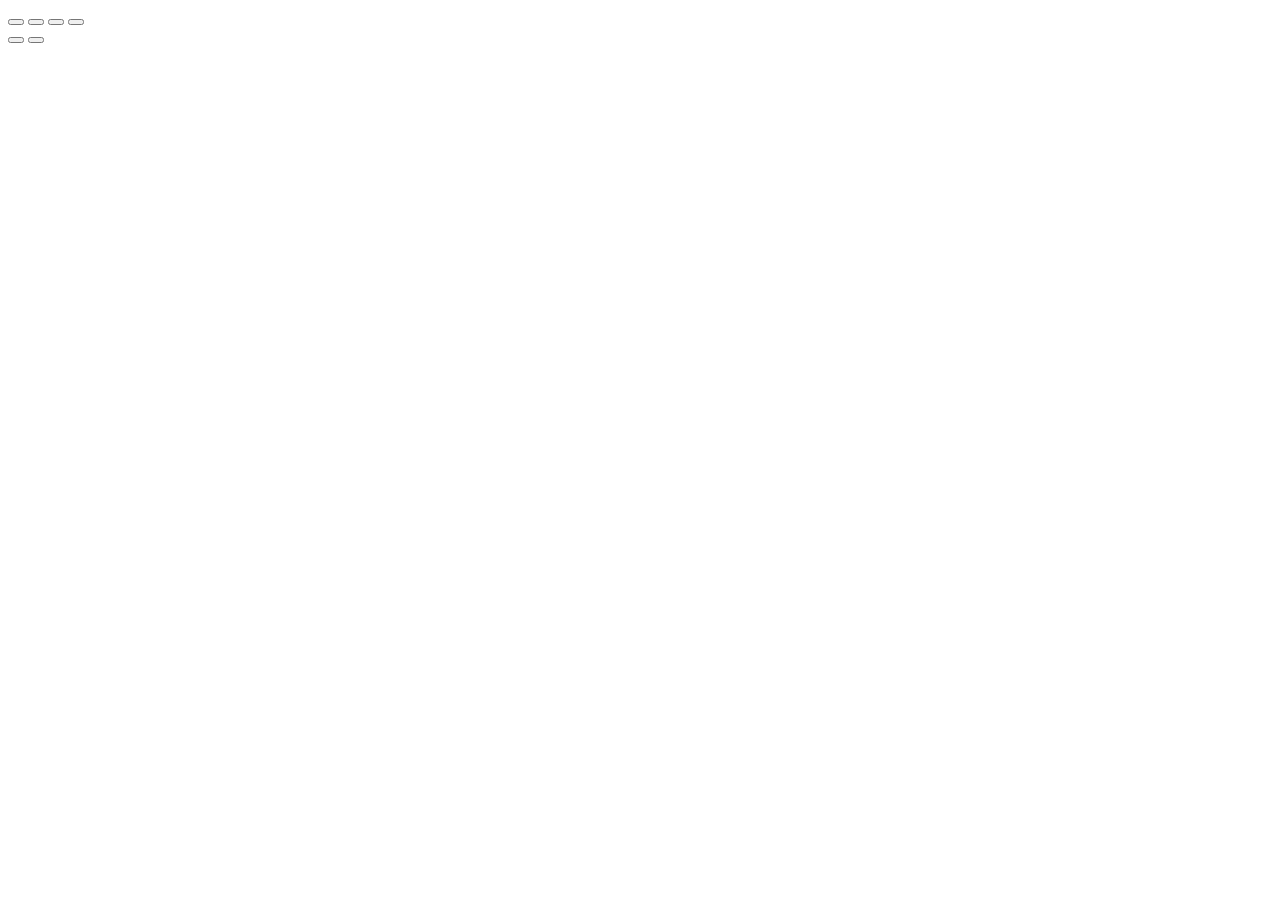
==== commit 250bc11c: "Site updated: 2022-03-11 22:44:50" ====
--- a/about/index.html
+++ b/about/index.html
@@ -13,7 +13,7 @@
     
     <meta name="author" content="SwarmSMP"> 
     <link rel="alternative" href="atom.xml" title="SwarmSMP" type="application/atom+xml"> 
-    <link rel="icon" href="/img/favicon.png"> 
+    <link rel="icon" href="/swarm/img/favicon.png"> 
     
     
     
@@ -29,7 +29,7 @@
     <meta property="og:title" content="SwarmSMP"/>
     
     
-<link rel="stylesheet" href="/css/diaspora.css">
+<link rel="stylesheet" href="/swarm/css/diaspora.css">
 
 <meta name="generator" content="Hexo 6.0.0"></head>
 
@@ -57,17 +57,17 @@
 
 
 <script src="//lib.baomitu.com/jquery/1.8.3/jquery.min.js"></script>
-<script src="/js/plugin.js"></script>
-<script src="/js/typed.js"></script>
-<script src="/js/diaspora.js"></script>
+<script src="/swarm/js/plugin.js"></script>
+<script src="/swarm/js/typed.js"></script>
+<script src="/swarm/js/diaspora.js"></script>
 
 
-<link rel="stylesheet" href="/photoswipe/photoswipe.css">
-<link rel="stylesheet" href="/photoswipe/default-skin/default-skin.css">
+<link rel="stylesheet" href="/swarm/photoswipe/photoswipe.css">
+<link rel="stylesheet" href="/swarm/photoswipe/default-skin/default-skin.css">
 
 
-<script src="/photoswipe/photoswipe.min.js"></script>
-<script src="/photoswipe/photoswipe-ui-default.min.js"></script>
+<script src="/swarm/photoswipe/photoswipe.min.js"></script>
+<script src="/swarm/photoswipe/photoswipe-ui-default.min.js"></script>
 
 
 <!-- Root element of PhotoSwipe. Must have class pswp. -->
